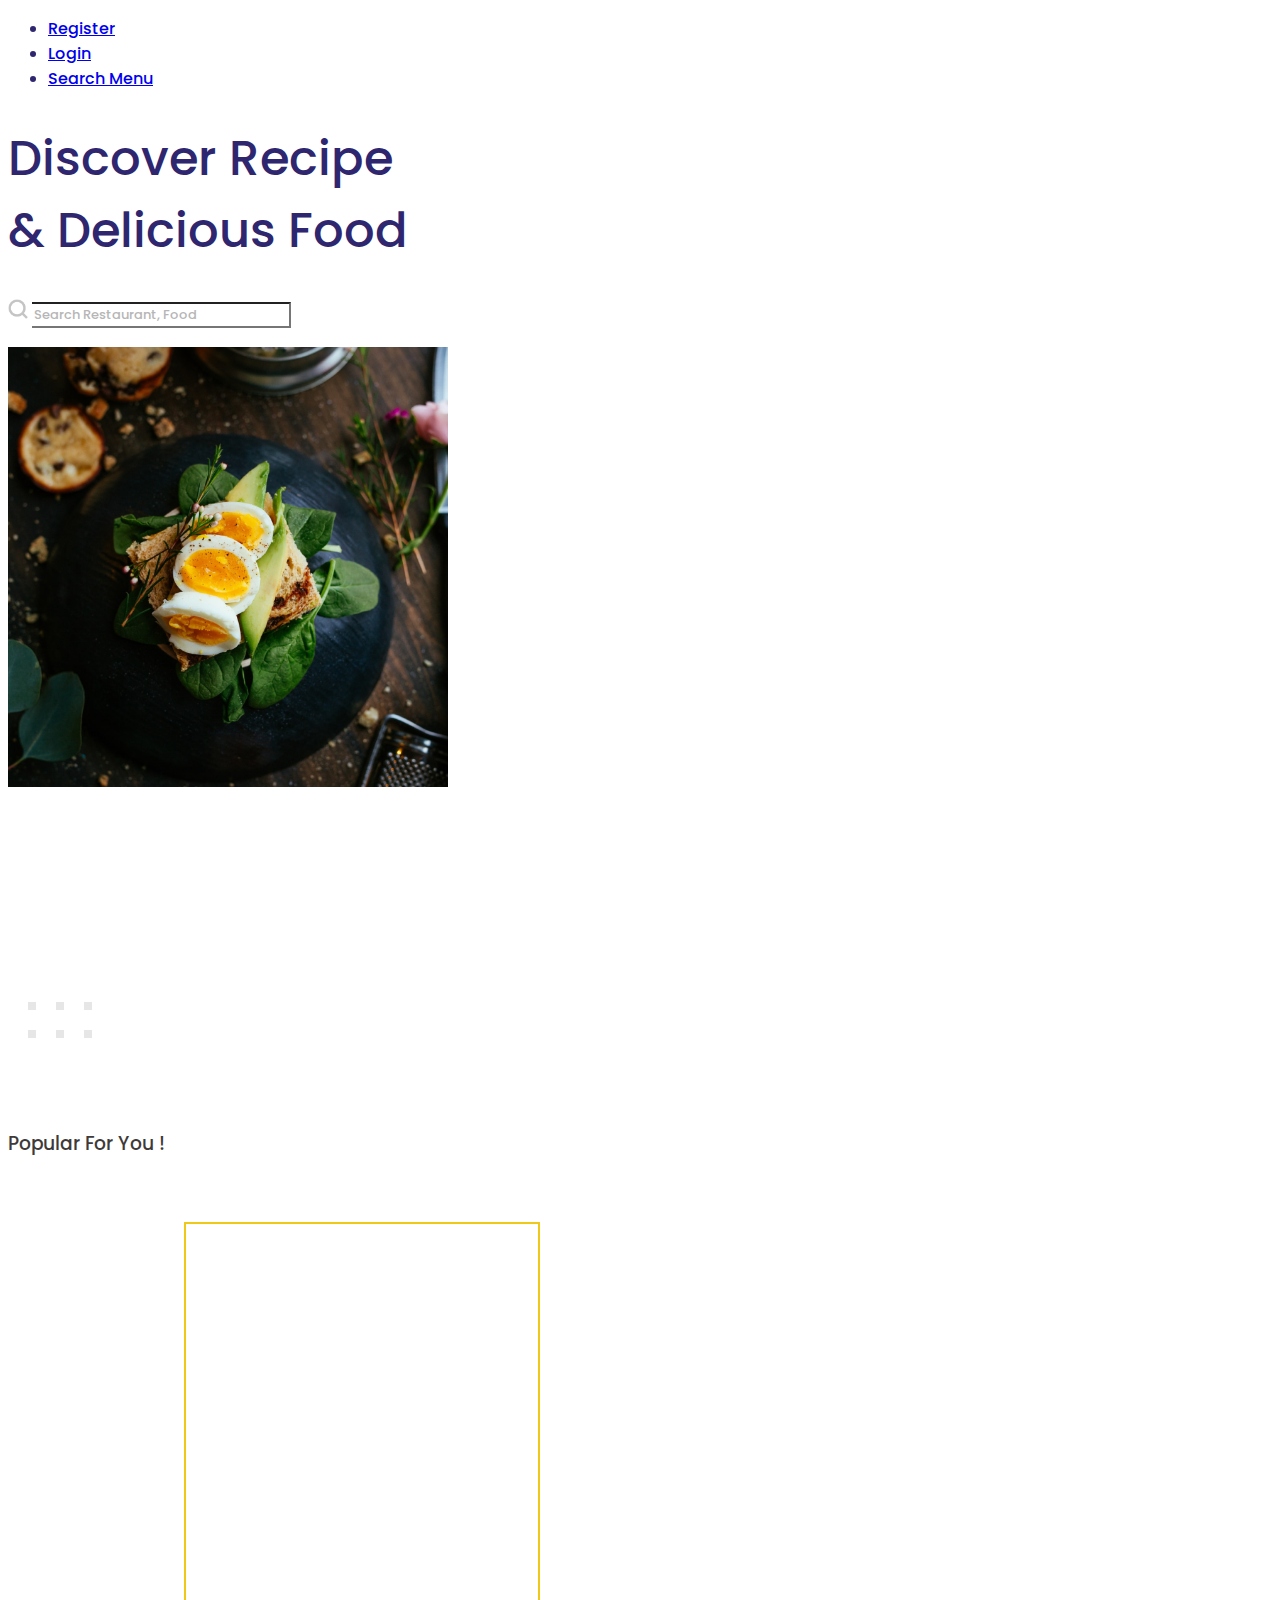
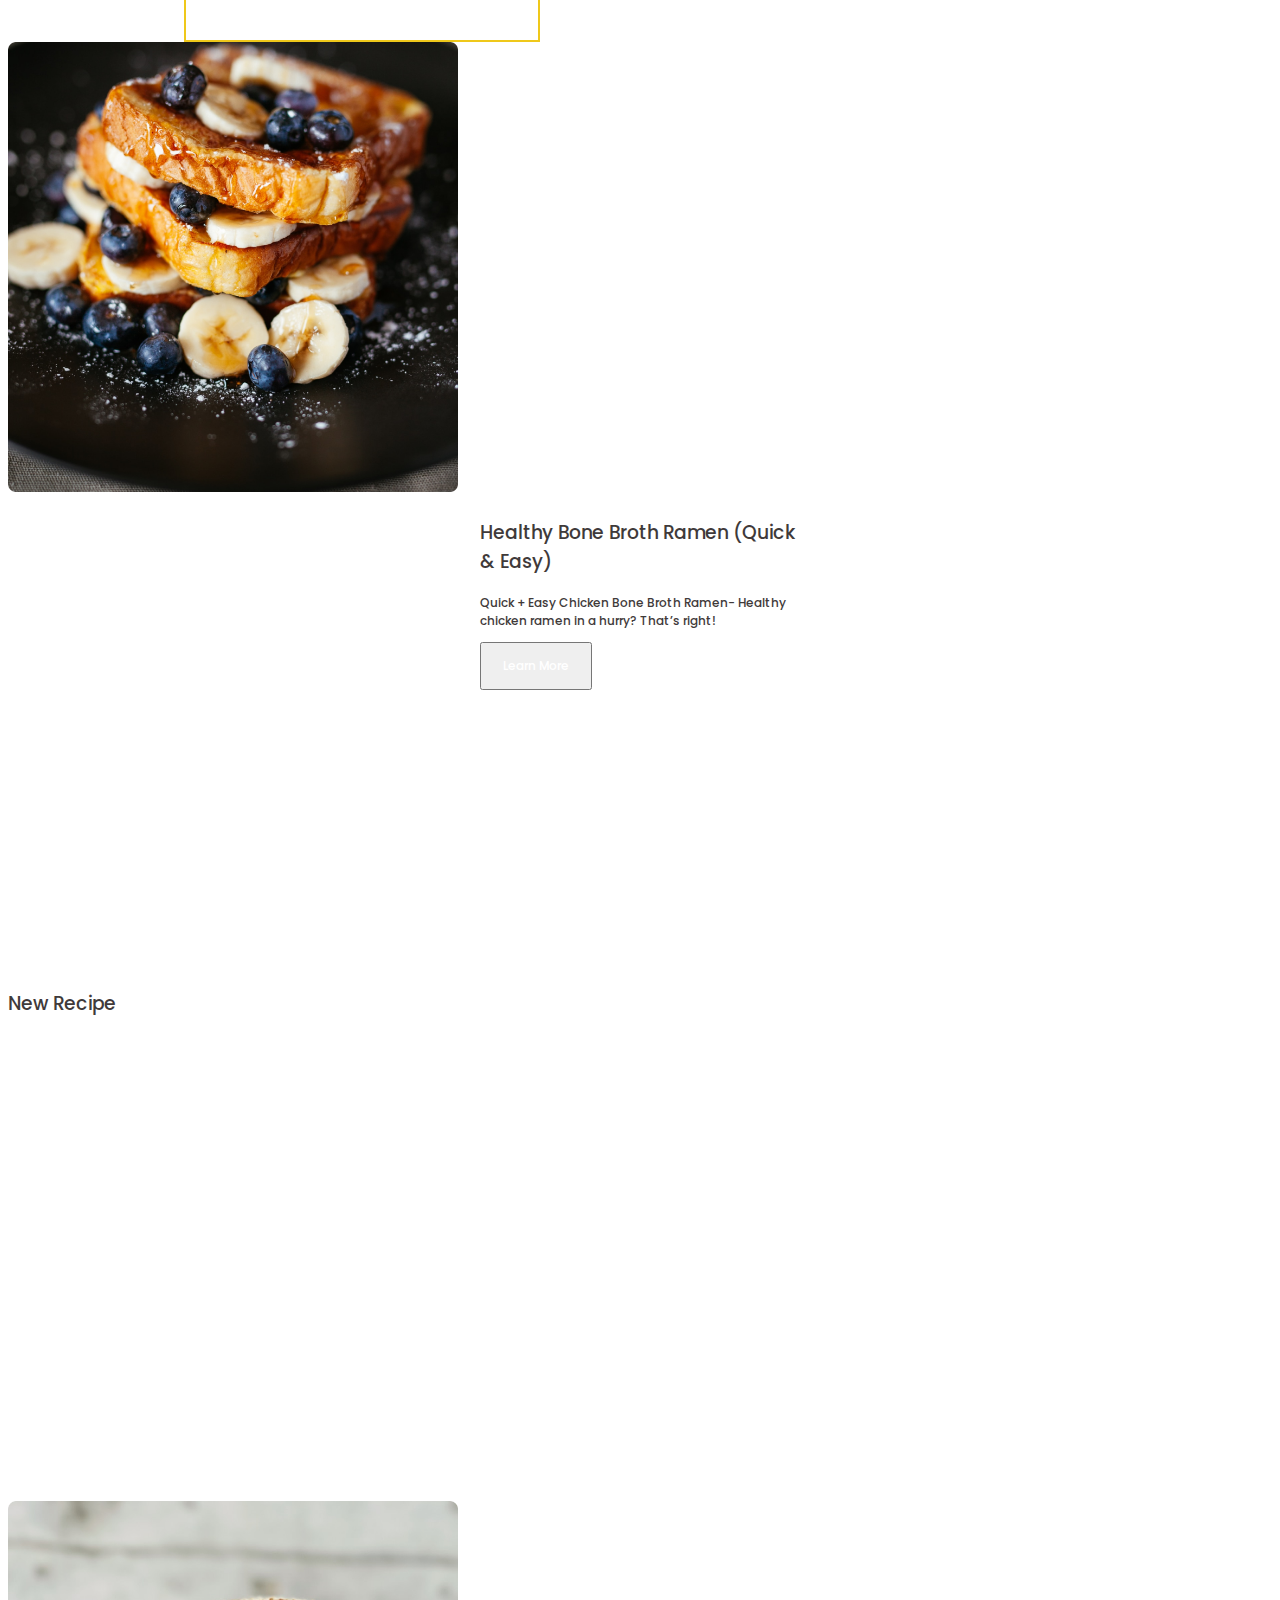
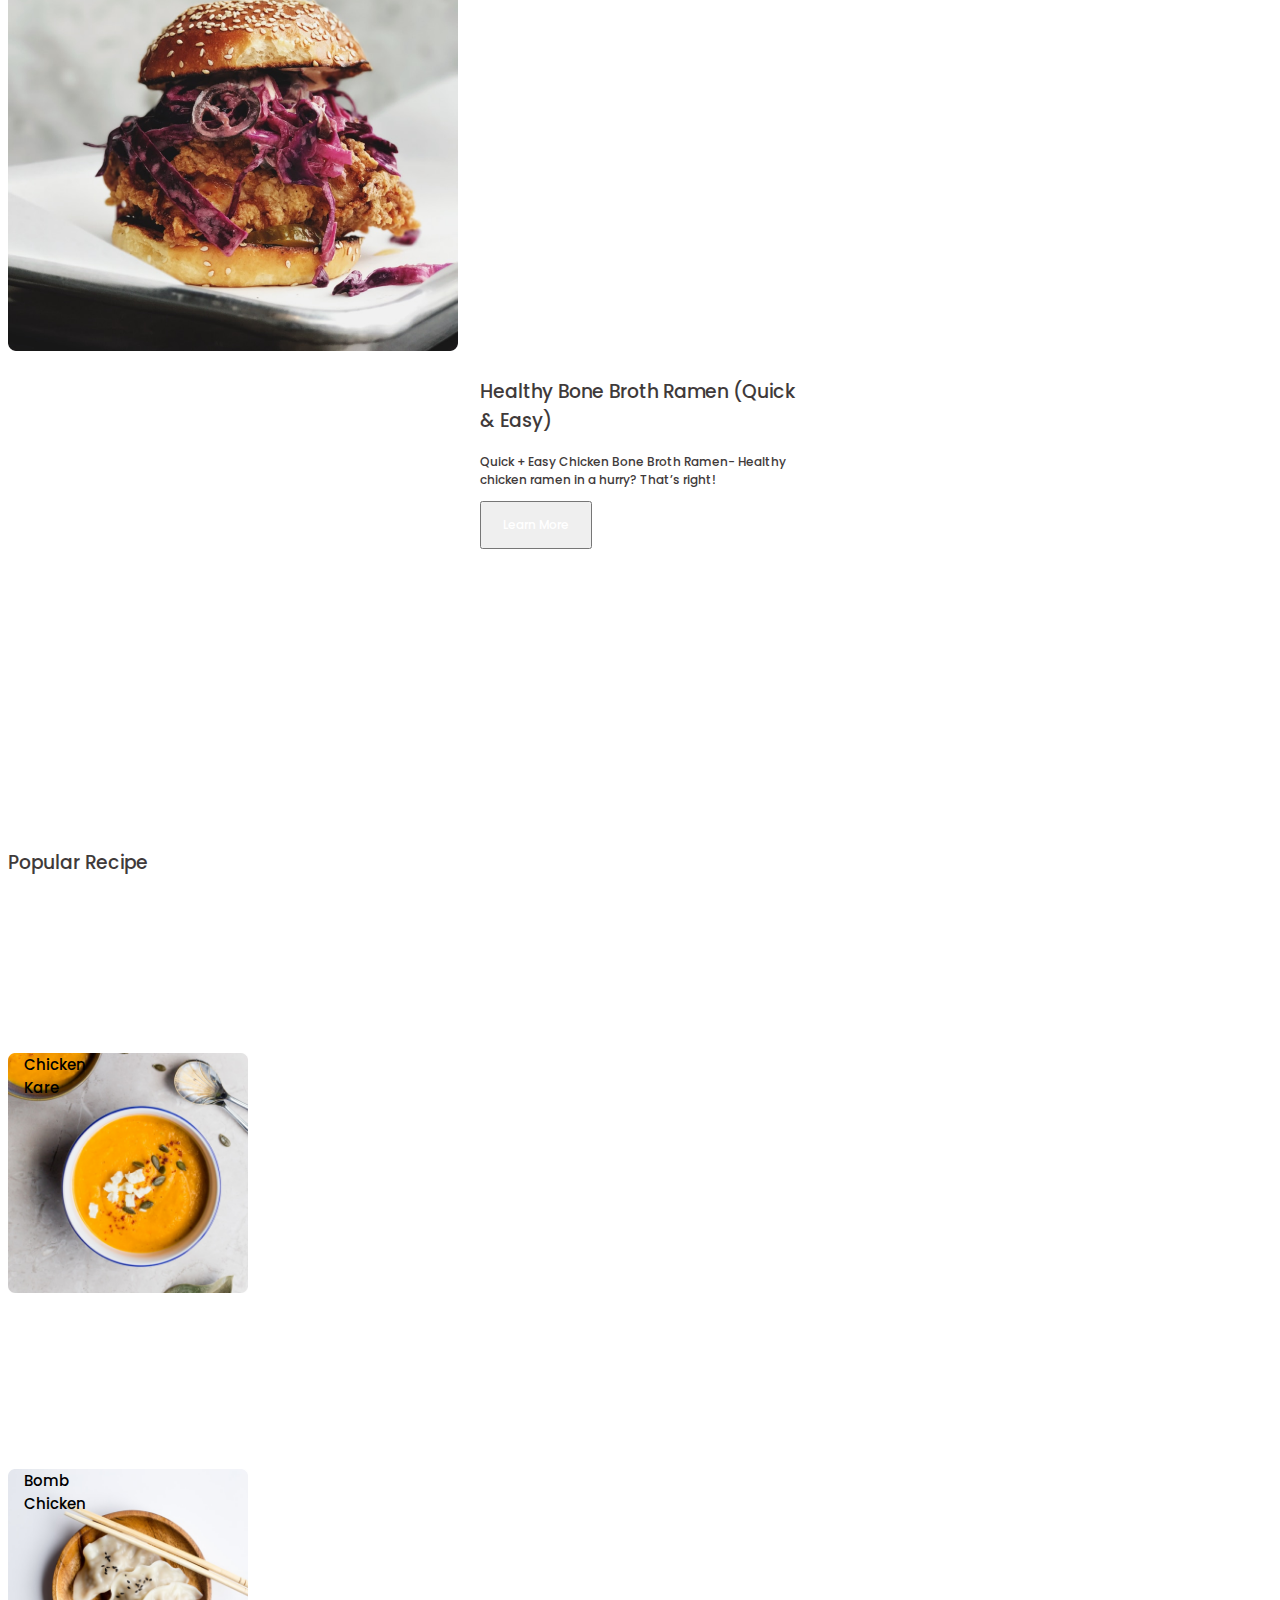
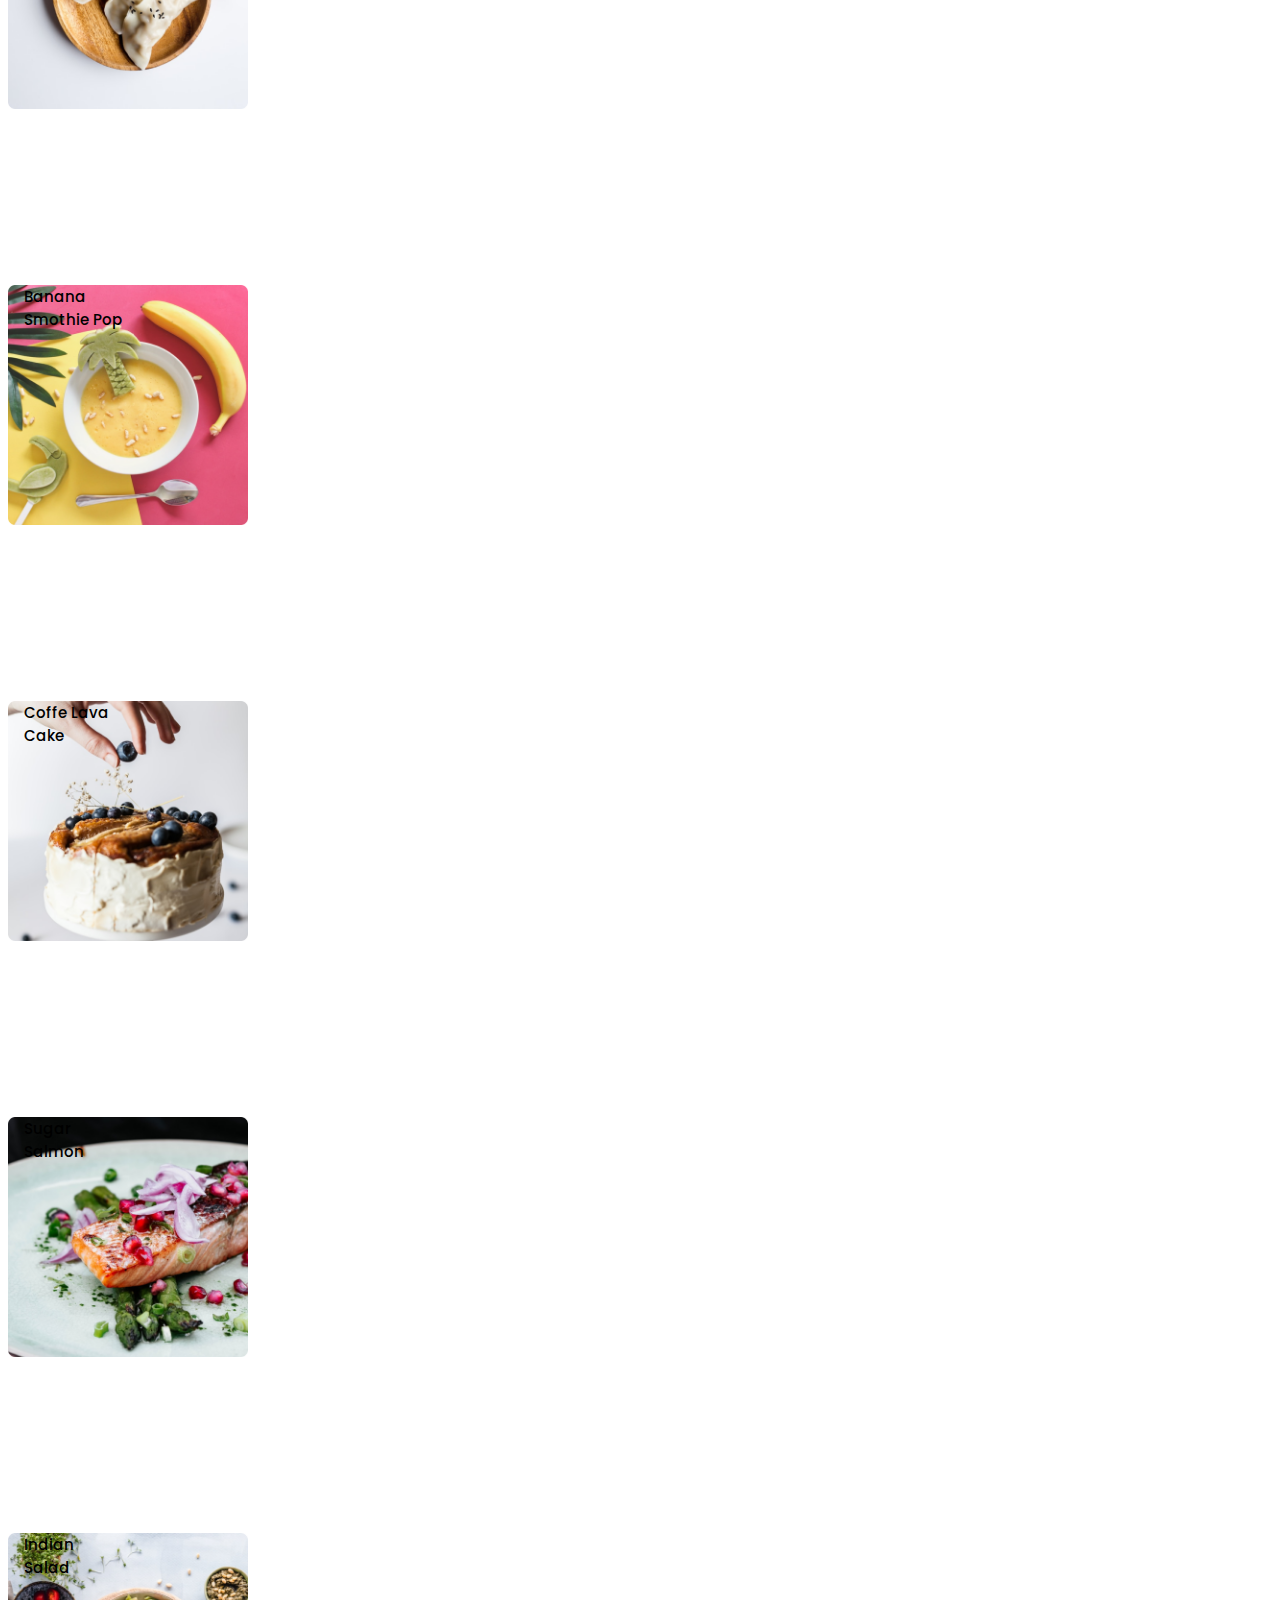
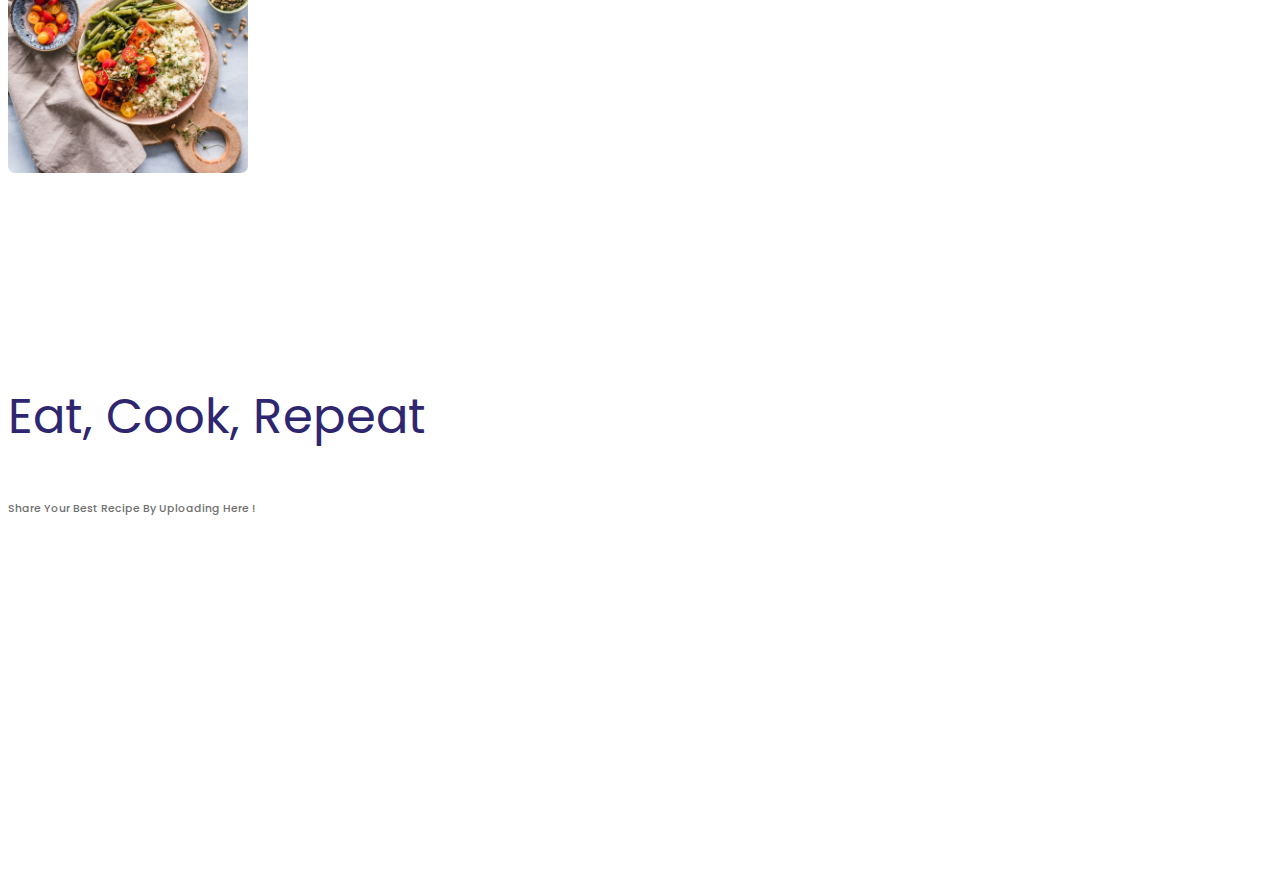
==== index.html @ 796c5a04 "first commit" ====
<!DOCTYPE html>
<html lang="en">
    <head>
        <meta charset="utf-8" />
        <meta name="viewport" content="width=device-width, initial-scale=1" />
        <title>Food Recipe</title>
        <link href="https://cdn.jsdelivr.net/npm/bootstrap@5.3.0/dist/css/bootstrap.min.css" rel="stylesheet" integrity="sha384-9ndCyUaIbzAi2FUVXJi0CjmCapSmO7SnpJef0486qhLnuZ2cdeRhO02iuK6FUUVM" crossorigin="anonymous" />
        <link rel="preconnect" href="https://fonts.googleapis.com" />
        <link rel="preconnect" href="https://fonts.gstatic.com" crossorigin />
        <link href="https://fonts.googleapis.com/css2?family=Poppins:ital,wght@0,100;0,200;0,300;0,400;0,500;0,600;0,700;0,800;0,900;1,100;1,200;1,300;1,400;1,500;1,600;1,700;1,800;1,900&display=swap" rel="stylesheet" />
        <link rel="stylesheet" href="./assets/css/style.css" />
    </head>
    <body>
        <div class="cover">
            <div class="side bg-warning"></div>
            <nav class="navbar navbar-expand-lg navbar-light --bs-light-text-emphasis">
                <div class="container">
                    <div class="navbarNav" id="navbarNav">
                        <ul class="navbar-nav ms-auto mb-2 mt-2 mb-lg-0">
                            <li class="nav-item me-5">
                                <a class="nav-link active" aria-current="page" href="#">Register</a>
                            </li>
                            <li class="nav-item me-5">
                                <a class="nav-link" href="#about">Login</a>
                            </li>
                            <li class="nav-item">
                                <a class="nav-link" href="#project">Search Menu</a>
                            </li>
                        </ul>
                    </div>
                </div>
            </nav>

            <section id="home">
                <div class="container">
                    <div class="row">
                        <div class="col-md-6 m-auto ps-5">
                            <h1>Discover Recipe <br />& Delicious Food</h1>
                            <div class="input-group input-group-lg mt-3 inputSearch">
                                <span class="input-group-text bg-body-secondary" id="inputGroup-sizing-lg">
                                    <img src="./assets/img/cari.png" alt="Search" width="20" />
                                </span>
                                <input type="text" class="form-control bg-body-secondary" placeholder="search restaurant, food" aria-label="search restaurant, food" aria-describedby="inputGroup-sizing-lg" />
                            </div>
                        </div>
                        <div class="col-md-6 mt-5">
                            <img src="./assets/img/Rectangle 313.png" alt="Image 1" width="440" class="rounded-4 ms-5" />
                        </div>
                    </div>
                </div>
            </section>

            <section id="popularforyou">
                <div class="circle position-absolute">
                    <div class="circle1">
                        <div class="circle-round rounded-circle"></div>
                        <div class="circle-round rounded-circle"></div>
                        <div class="circle-round rounded-circle"></div>
                    </div>
                    <div class="circle2">
                        <div class="circle-round rounded-circle"></div>
                        <div class="circle-round rounded-circle"></div>
                        <div class="circle-round rounded-circle"></div>
                    </div>
                </div>
                <div class="container">
                    <div class="row">
                        <div class="col-md-1 ms-5 mt-5 ssquare">
                            <div class="square bg-warning"></div>
                        </div>
                        <div class="col mt-5">
                            <h3>Popular For You !</h3>
                        </div>
                    </div>
                    <div class="row mt-5">
                        <div class="col-md-6 mt-5 mb-5">
                            <div class="squareborder position-absolute rounded-3"></div>
                            <img src="./assets/img/Rectangle 314.png" alt="Image 2" width="450" class="rounded-3 ms-5" />
                        </div>
                        <div class="col-md-6 m-auto">
                            <div class="content">
                                <h3>Healthy Bone Broth Ramen (Quick & Easy)</h3>
                                <p>Quick + Easy Chicken Bone Broth Ramen- Healthy chicken ramen in a hurry? That’s right!</p>
                                <button type="button" class="btn btn-warning mt-3">Learn More</button>
                            </div>
                        </div>
                    </div>
                </div>
            </section>

            <section id="newrecipe">
                <div class="container">
                    <div class="row">
                        <div class="col-md-1 ms-5 mt-5 ssquare">
                            <div class="square bg-warning"></div>
                        </div>
                        <div class="col mt-5">
                            <h3>New Recipe</h3>
                        </div>
                    </div>
                    <div class="row mt-5">
                        <div class="col-md-6 mt-5 mb-5">
                            <div class="squaresolid position-absolute bg-warning"></div>
                            <img src="./assets/img/Rectangle 315.png" alt="Image 3" width="450" class="rounded-3 ms-5 mt-5" />
                        </div>
                        <div class="col-md-6 m-auto">
                            <div class="content">
                                <h3>Healthy Bone Broth Ramen (Quick & Easy)</h3>
                                <p>Quick + Easy Chicken Bone Broth Ramen- Healthy chicken ramen in a hurry? That’s right!</p>
                                <button type="button" class="btn btn-warning mt-3">Learn More</button>
                            </div>
                        </div>
                    </div>
                </div>
            </section>

            <section id="popularrecipe">
                <div class="container">
                    <div class="row">
                        <div class="col-md-1 ms-5 mt-5 ssquare">
                            <div class="square bg-warning"></div>
                        </div>
                        <div class="col mt-5">
                            <h3>Popular Recipe</h3>
                        </div>
                    </div>
                    <div class="row mt-5">
                        <div class="col-md-4 mt-5 d-flex justify-content-center">
                            <div class="image1">
                                <p>
                                    Chicken <br />
                                    Kare
                                </p>
                            </div>
                        </div>
                        <div class="col-md-4 mt-5 d-flex justify-content-center">
                            <div class="image2">
                                <p>
                                    Bomb <br />
                                    Chicken
                                </p>
                            </div>
                        </div>
                        <div class="col-md-4 mt-5 d-flex justify-content-center">
                            <div class="image3">
                                <p>
                                    Banana<br />
                                    Smothie Pop
                                </p>
                            </div>
                        </div>
                    </div>
                    <div class="row">
                        <div class="col-md-4 mt-5 d-flex justify-content-center">
                            <div class="image4">
                                <p>
                                    Coffe Lava <br />
                                    Cake
                                </p>
                            </div>
                        </div>
                        <div class="col-md-4 mt-5 d-flex justify-content-center">
                            <div class="image5">
                                <p>
                                    Sugar <br />
                                    Salmon
                                </p>
                            </div>
                        </div>
                        <div class="col-md-4 mt-5 d-flex justify-content-center">
                            <div class="image6">
                                <p>
                                    Indian<br />
                                    Salad
                                </p>
                            </div>
                        </div>
                    </div>
                </div>
            </section>

            <footer class="bg-warning d-flex align-items-center justify-content-center">
                <div class="text">
                    <p>Eat, Cook, Repeat</p>
                </div>
                <h6>Share Your Best Recipe By Uploading Here !</h6>
            </footer>
            <script src="https://cdn.jsdelivr.net/npm/bootstrap@5.3.0/dist/js/bootstrap.bundle.min.js" integrity="sha384-geWF76RCwLtnZ8qwWowPQNguL3RmwHVBC9FhGdlKrxdiJJigb/j/68SIy3Te4Bkz" crossorigin="anonymous"></script>
        </div>
    </body>
</html>
---- assets/css/style.css ----
* {
    font-family: "Poppins", arial;
    font-weight: 500;
}

nav ul li {
    color: #2e266f !important;
}

.cover {
    max-width: 100%;
}

#home h1 {
    font-size: 3rem;
    color: #2e266f;
}

#home img {
    transition: 0.4s;
}

#home img:hover {
    scale: 1.1;
    cursor: pointer;
}

.side {
    position: absolute;
    width: 20rem;
    height: 50rem;
    z-index: -99;
    right: 0;
}

.inputSearch {
    width: 27em;
    height: 3em;
    /* background-color: #efefef; */
}

.inputSearch input {
    border-left: none;
    font-size: small !important;
    text-transform: capitalize;
    margin: 0;
}

.inputSearch input::placeholder {
    color: #b6b6b6;
}

#popularforyou {
    margin-top: 13rem;
}

#popularforyou h3 {
    color: #3f3a3a;
}

.ssquare {
    width: auto;
}

.square {
    height: 4.5rem;
    width: 1rem;
}

.circle {
    margin-top: 11rem;
}

.circle1 {
    display: flex;
    align-items: center;
    width: 100px;
}

.circle2 {
    display: flex;
    align-items: center;
    width: 100px;
    margin-top: 20px;
}

.circle-round {
    background-color: #e6e6e6;
    width: 8px;
    height: 8px;
    margin-left: 20px;
}

.squareborder {
    background-color: transparent;
    border: 2px solid #efc81a;
    width: 22rem;
    height: 26rem;
    z-index: -99;
    margin-left: 11rem;
    margin-top: 4rem;
}

.content {
    margin: auto;
    width: 20rem;
    color: #3f3a3a;
}

.content p {
    font-size: 12px;
}

.content button {
    font-size: 12px;
    color: white;
    width: 7rem;
    height: 3rem;
}

#newrecipe {
    margin-top: 13rem;
}

#newrecipe h3 {
    color: #3f3a3a;
}

.squaresolid {
    width: 21rem;
    height: 29rem;
    z-index: -99;
    left: 0;
}

#popularrecipe {
    margin-top: 13rem;
}

#popularrecipe h3 {
    color: #3f3a3a;
}

.image1 {
    background-image: url("../img/Rectangle\ 320.png");
    width: 15rem;
    height: 15rem;
    background-size: cover;
    background-position: center;
    background-repeat: no-repeat;
}

.image1 p {
    font-size: 15px;
    margin-top: 11rem;
    margin-left: 1rem;
}

.image2 {
    background-image: url("../img/Rectangle\ 321.png");
    width: 15rem;
    height: 15rem;
    background-size: cover;
    background-position: center;
    background-repeat: no-repeat;
}

.image2 p {
    font-size: 15px;
    margin-top: 11rem;
    margin-left: 1rem;
}

.image3 {
    background-image: url("../img/Rectangle\ 316.png");
    width: 15rem;
    height: 15rem;
    background-size: cover;
    background-position: center;
    background-repeat: no-repeat;
}

.image3 p {
    font-size: 15px;
    margin-top: 11rem;
    margin-left: 1rem;
}

.image4 {
    background-image: url("../img/Rectangle\ 317.png");
    width: 15rem;
    height: 15rem;
    background-size: cover;
    background-position: center;
    background-repeat: no-repeat;
}

.image4 p {
    font-size: 15px;
    margin-top: 11rem;
    margin-left: 1rem;
}

.image5 {
    background-image: url("../img/Rectangle\ 318.png");
    width: 15rem;
    height: 15rem;
    background-size: cover;
    background-position: center;
    background-repeat: no-repeat;
}

.image5 p {
    font-size: 15px;
    margin-top: 11rem;
    margin-left: 1rem;
}

.image6 {
    background-image: url("../img/Rectangle\ 319.png");
    width: 15rem;
    height: 15rem;
    background-size: cover;
    background-position: center;
    background-repeat: no-repeat;
}

.image6 p {
    font-size: 15px;
    margin-top: 11rem;
    margin-left: 1rem;
}

footer {
    height: 30rem;
    margin-top: 13rem;
}

footer p {
    color: #2e266f;
    font-size: 3rem;
    font-weight: normal;
}

footer h6 {
    color: #707070;
}
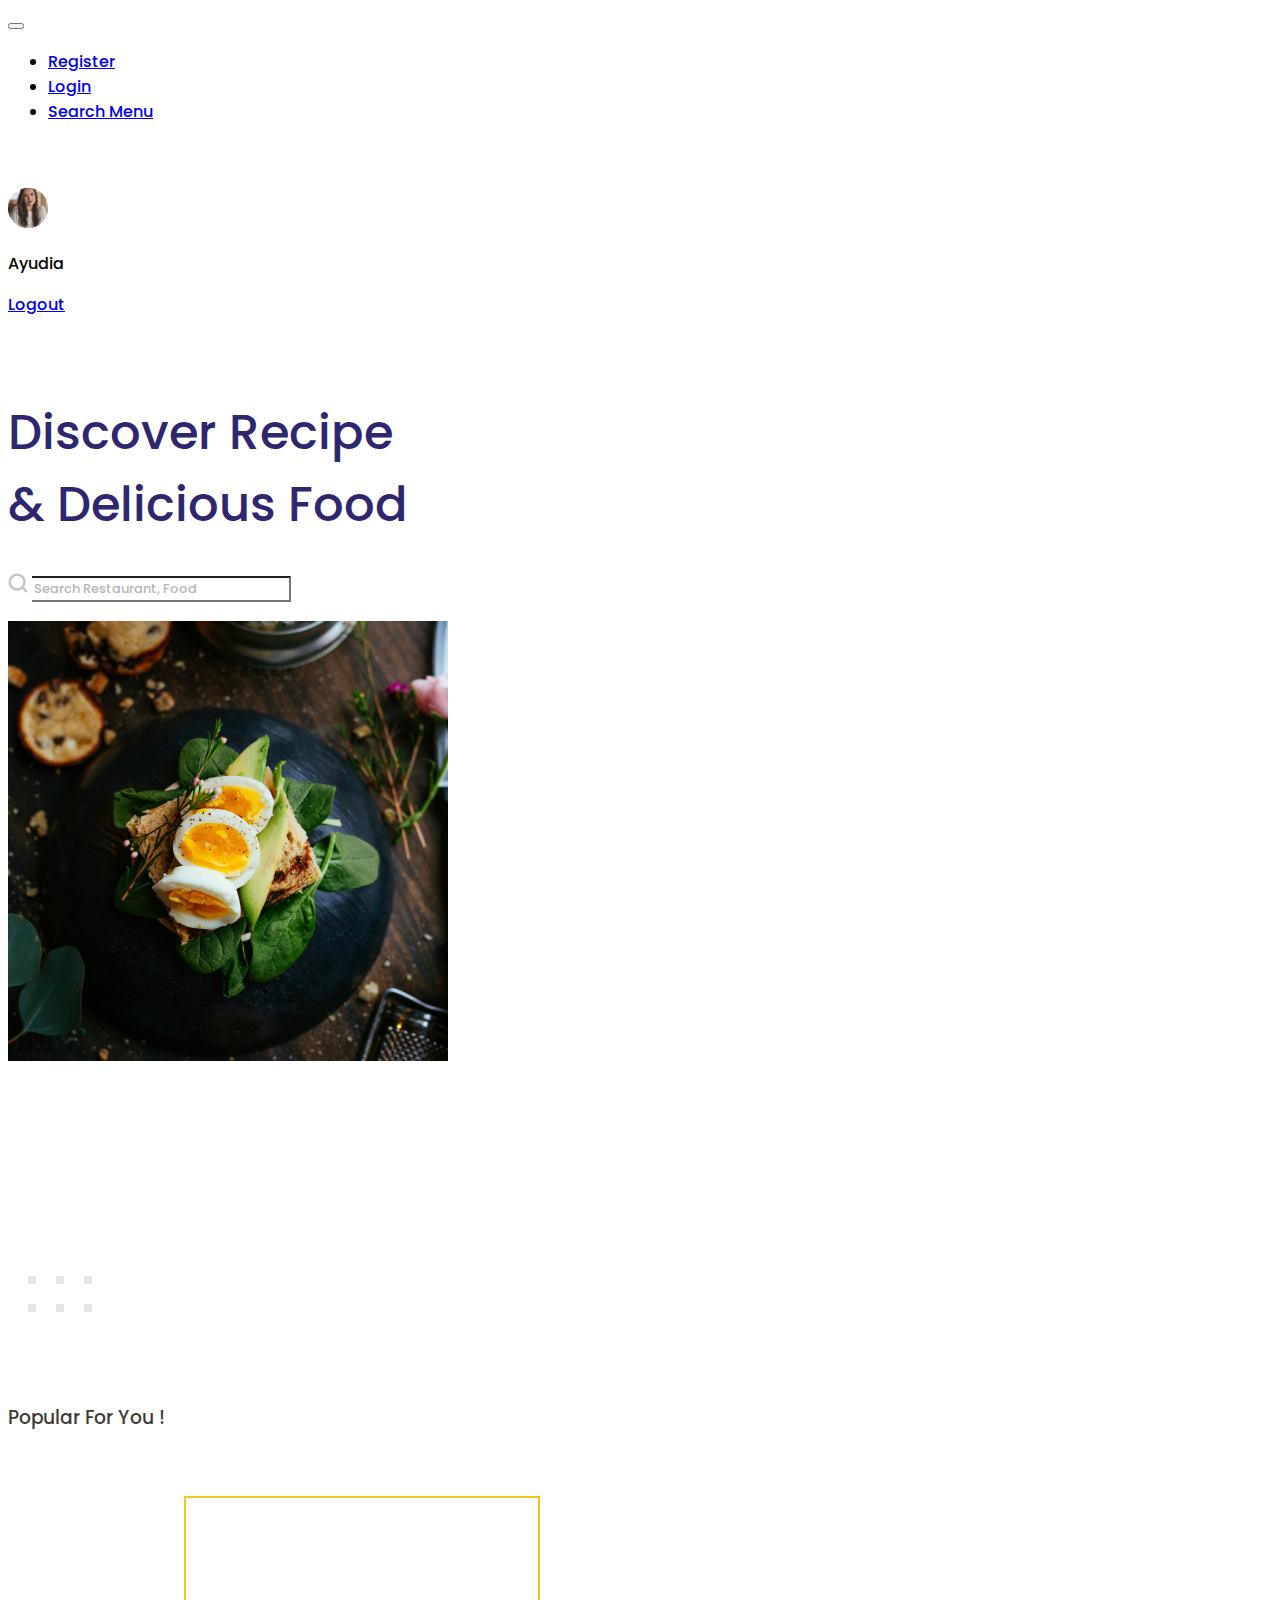
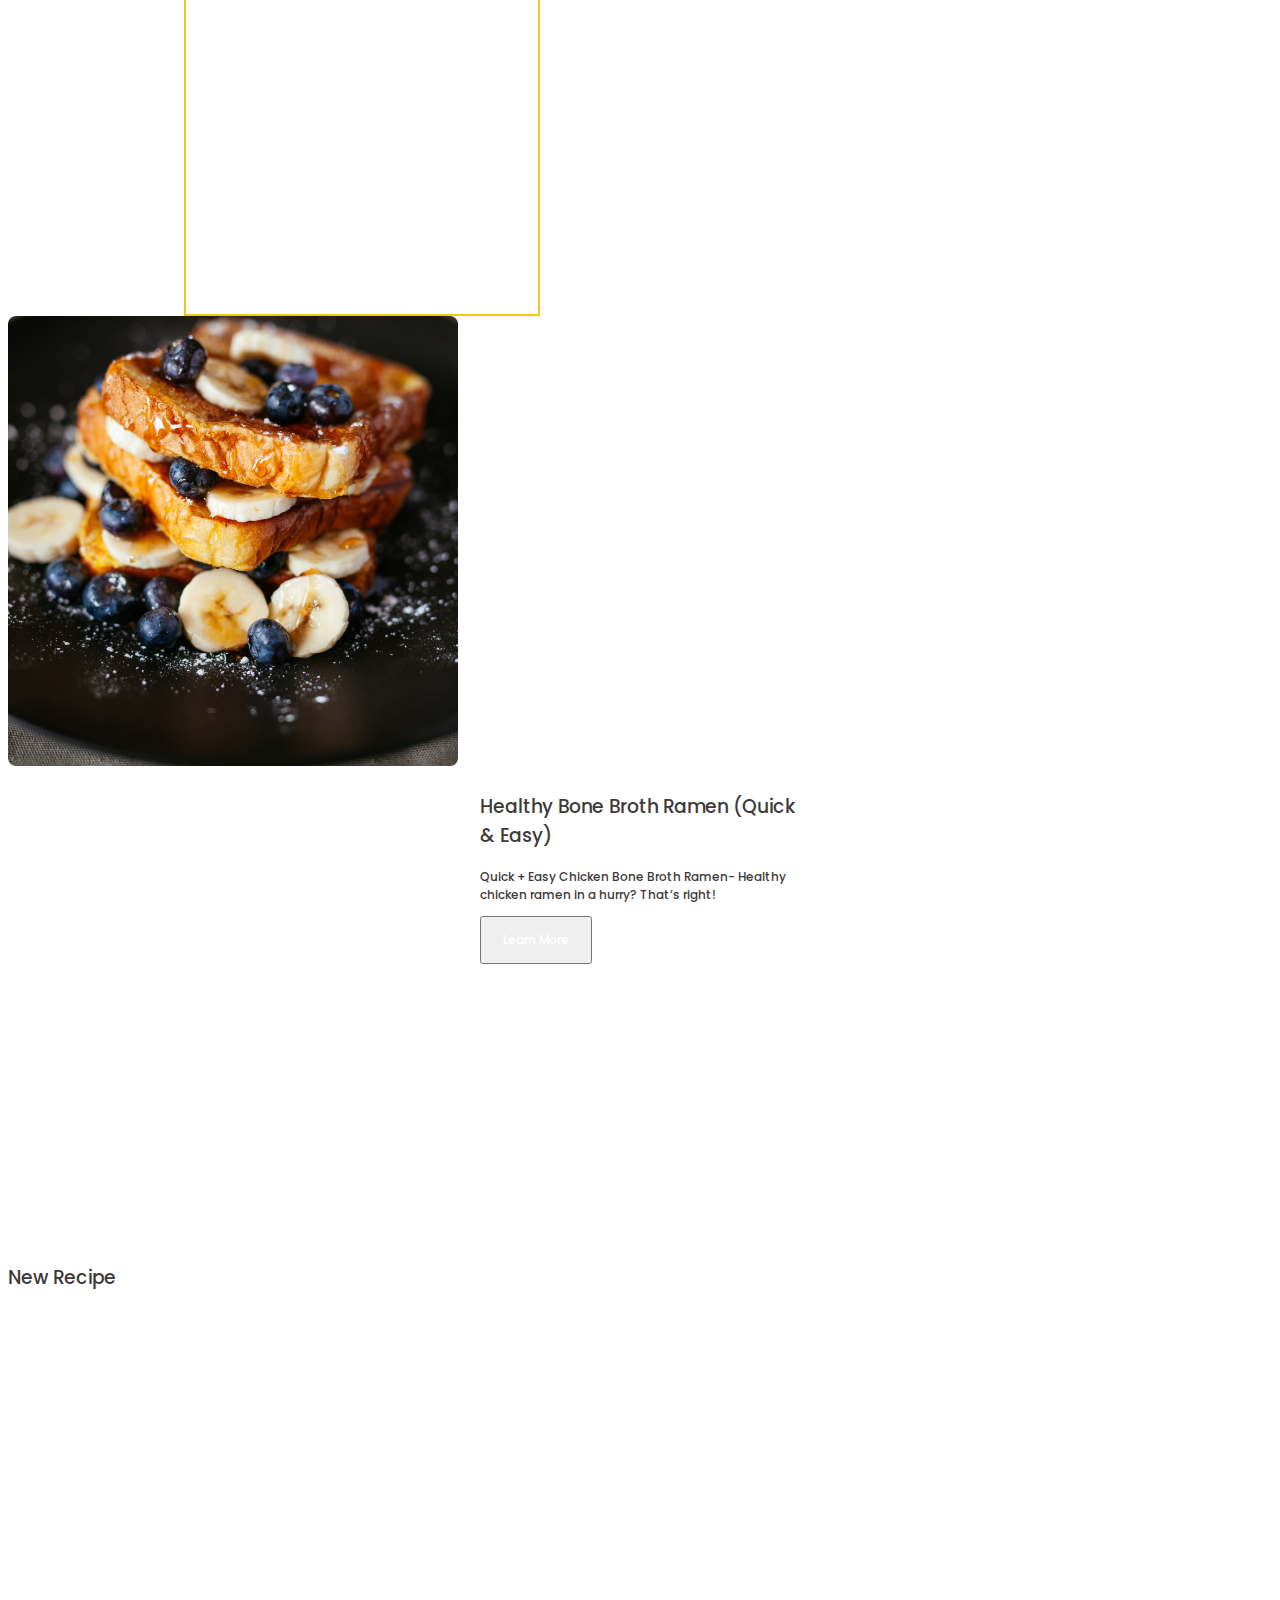
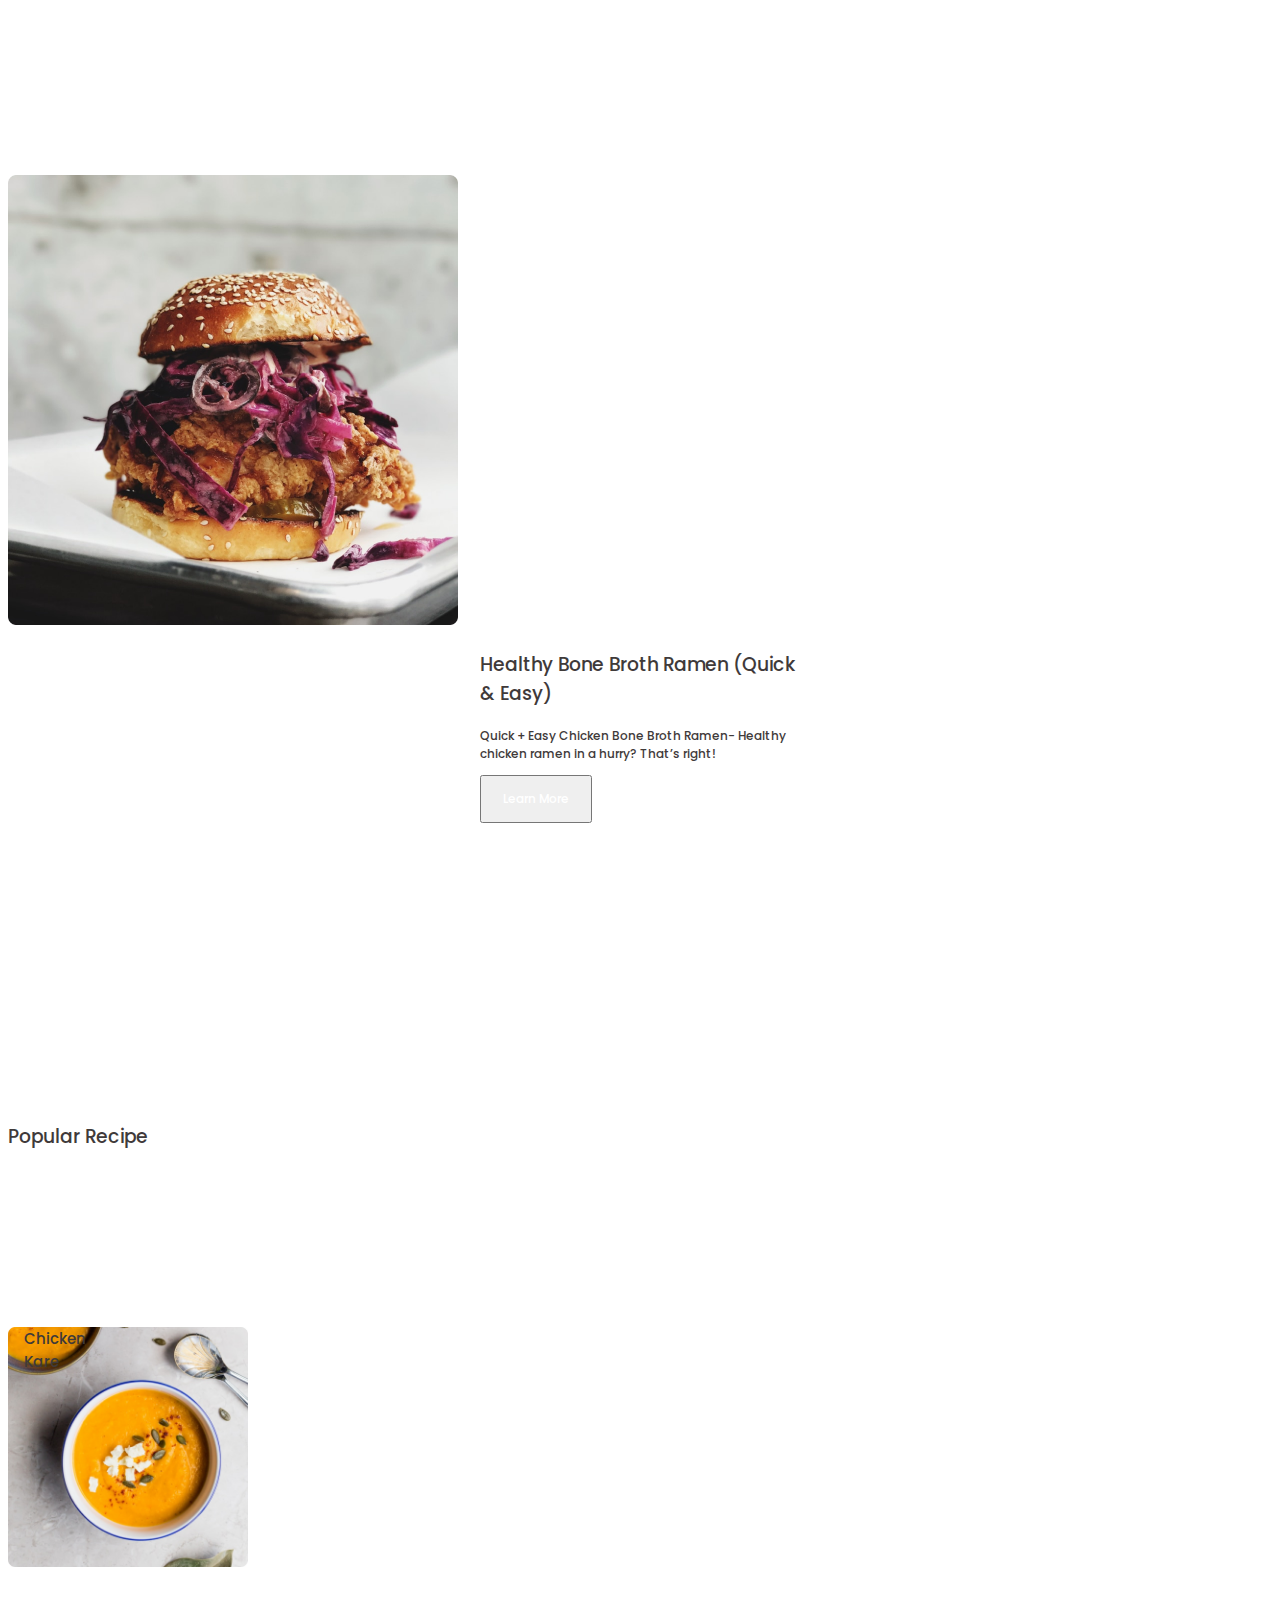
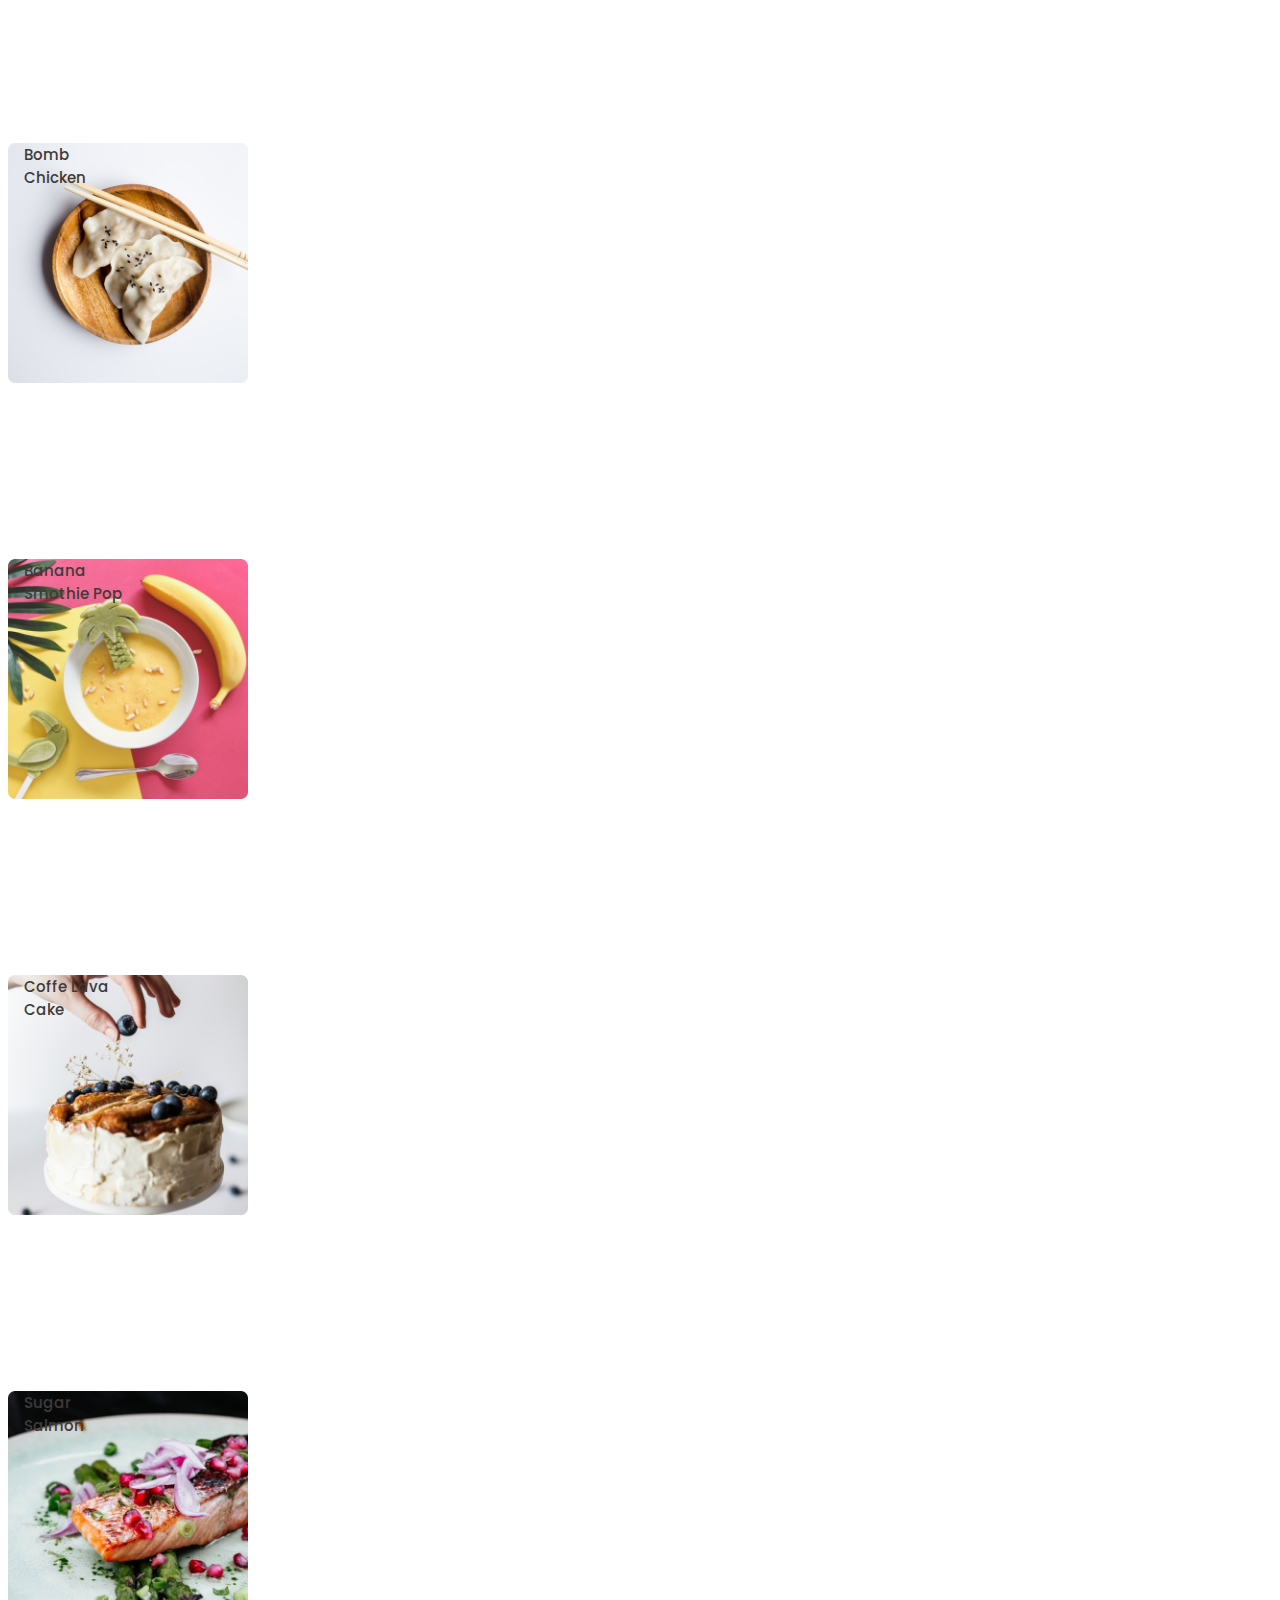
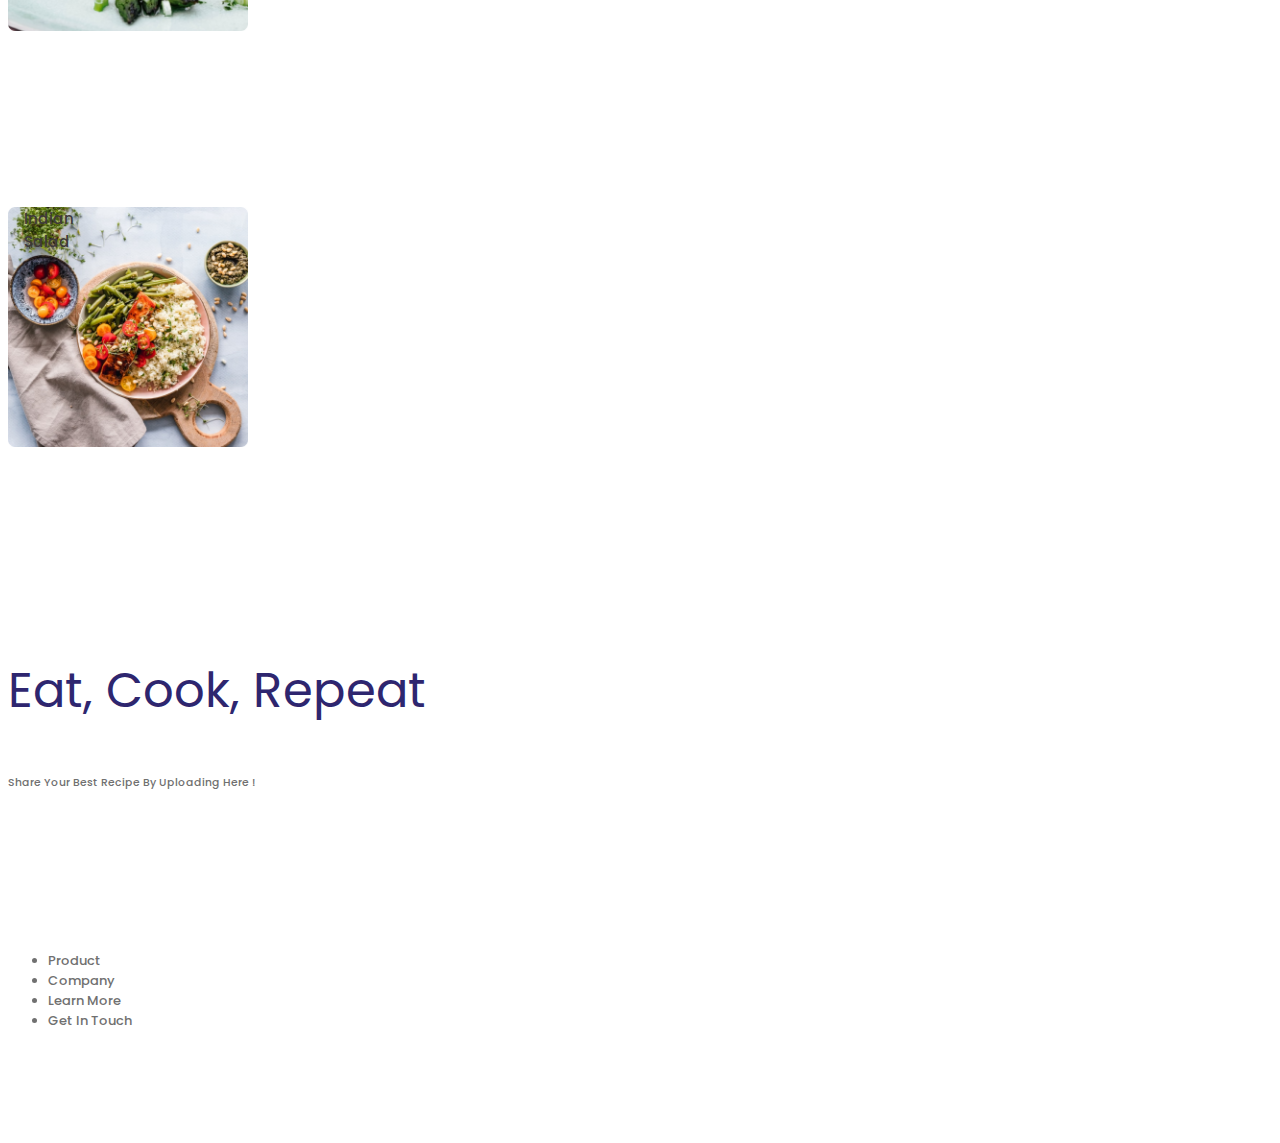
==== commit bcd66328: "Update Page Profile dan Burger" ====
--- a/index.html
+++ b/index.html
@@ -4,6 +4,7 @@
         <meta charset="utf-8" />
         <meta name="viewport" content="width=device-width, initial-scale=1" />
         <title>Food Recipe</title>
+        <link rel="icon" href="../../assets/img/icon.png" type="image/x-icon" />
         <link href="https://cdn.jsdelivr.net/npm/bootstrap@5.3.0/dist/css/bootstrap.min.css" rel="stylesheet" integrity="sha384-9ndCyUaIbzAi2FUVXJi0CjmCapSmO7SnpJef0486qhLnuZ2cdeRhO02iuK6FUUVM" crossorigin="anonymous" />
         <link rel="preconnect" href="https://fonts.googleapis.com" />
         <link rel="preconnect" href="https://fonts.gstatic.com" crossorigin />
@@ -11,181 +12,211 @@
         <link rel="stylesheet" href="./assets/css/style.css" />
     </head>
     <body>
-        <div class="cover">
-            <div class="side bg-warning"></div>
-            <nav class="navbar navbar-expand-lg navbar-light --bs-light-text-emphasis">
-                <div class="container">
-                    <div class="navbarNav" id="navbarNav">
-                        <ul class="navbar-nav ms-auto mb-2 mt-2 mb-lg-0">
+        <div class="side bg-warning"></div>
+        <nav class="navbar navbar-expand-lg navbar-light --bs-light-text-emphasis fixed-top">
+            <div class="container mt-3">
+                <div class="burger">
+                    <button class="navbar-toggler" type="button" data-bs-toggle="collapse" data-bs-target="#navbarNav" aria-controls="navbarNav" aria-expanded="false" aria-label="Toggle navigation">
+                        <span class="navbar-toggler-icon"></span>
+                    </button>
+                    <div class="collapse navbar-collapse" id="navbarNav">
+                        <ul class="navbar-nav me-auto mb-2 mt-2 mb-lg-0">
                             <li class="nav-item me-5">
-                                <a class="nav-link active" aria-current="page" href="#">Register</a>
+                                <a class="nav-link active" aria-current="page" href="./page/auth/register.html">Register</a>
                             </li>
                             <li class="nav-item me-5">
-                                <a class="nav-link" href="#about">Login</a>
+                                <a class="nav-link" href="./page/auth/login.html">Login</a>
                             </li>
                             <li class="nav-item">
-                                <a class="nav-link" href="#project">Search Menu</a>
+                                <a class="nav-link" href="#loginfirst">Search Menu</a>
                             </li>
                         </ul>
                     </div>
                 </div>
-            </nav>
-
-            <section id="home">
-                <div class="container">
-                    <div class="row">
-                        <div class="col-md-6 m-auto ps-5">
-                            <h1>Discover Recipe <br />& Delicious Food</h1>
-                            <div class="input-group input-group-lg mt-3 inputSearch">
-                                <span class="input-group-text bg-body-secondary" id="inputGroup-sizing-lg">
-                                    <img src="./assets/img/cari.png" alt="Search" width="20" />
-                                </span>
-                                <input type="text" class="form-control bg-body-secondary" placeholder="search restaurant, food" aria-label="search restaurant, food" aria-describedby="inputGroup-sizing-lg" />
-                            </div>
-                        </div>
-                        <div class="col-md-6 mt-5">
-                            <img src="./assets/img/Rectangle 313.png" alt="Image 1" width="440" class="rounded-4 ms-5" />
-                        </div>
-                    </div>
-                </div>
-            </section>
-
-            <section id="popularforyou">
-                <div class="circle position-absolute">
-                    <div class="circle1">
-                        <div class="circle-round rounded-circle"></div>
-                        <div class="circle-round rounded-circle"></div>
-                        <div class="circle-round rounded-circle"></div>
-                    </div>
-                    <div class="circle2">
-                        <div class="circle-round rounded-circle"></div>
-                        <div class="circle-round rounded-circle"></div>
-                        <div class="circle-round rounded-circle"></div>
-                    </div>
-                </div>
-                <div class="container">
-                    <div class="row">
-                        <div class="col-md-1 ms-5 mt-5 ssquare">
-                            <div class="square bg-warning"></div>
-                        </div>
-                        <div class="col mt-5">
-                            <h3>Popular For You !</h3>
-                        </div>
-                    </div>
-                    <div class="row mt-5">
-                        <div class="col-md-6 mt-5 mb-5">
-                            <div class="squareborder position-absolute rounded-3"></div>
-                            <img src="./assets/img/Rectangle 314.png" alt="Image 2" width="450" class="rounded-3 ms-5" />
-                        </div>
-                        <div class="col-md-6 m-auto">
-                            <div class="content">
-                                <h3>Healthy Bone Broth Ramen (Quick & Easy)</h3>
-                                <p>Quick + Easy Chicken Bone Broth Ramen- Healthy chicken ramen in a hurry? That’s right!</p>
-                                <button type="button" class="btn btn-warning mt-3">Learn More</button>
-                            </div>
-                        </div>
-                    </div>
-                </div>
-            </section>
-
-            <section id="newrecipe">
-                <div class="container">
-                    <div class="row">
-                        <div class="col-md-1 ms-5 mt-5 ssquare">
-                            <div class="square bg-warning"></div>
-                        </div>
-                        <div class="col mt-5">
-                            <h3>New Recipe</h3>
-                        </div>
-                    </div>
-                    <div class="row mt-5">
-                        <div class="col-md-6 mt-5 mb-5">
-                            <div class="squaresolid position-absolute bg-warning"></div>
-                            <img src="./assets/img/Rectangle 315.png" alt="Image 3" width="450" class="rounded-3 ms-5 mt-5" />
-                        </div>
-                        <div class="col-md-6 m-auto">
-                            <div class="content">
-                                <h3>Healthy Bone Broth Ramen (Quick & Easy)</h3>
-                                <p>Quick + Easy Chicken Bone Broth Ramen- Healthy chicken ramen in a hurry? That’s right!</p>
-                                <button type="button" class="btn btn-warning mt-3">Learn More</button>
-                            </div>
-                        </div>
-                    </div>
-                </div>
-            </section>
-
-            <section id="popularrecipe">
-                <div class="container">
-                    <div class="row">
-                        <div class="col-md-1 ms-5 mt-5 ssquare">
-                            <div class="square bg-warning"></div>
-                        </div>
-                        <div class="col mt-5">
-                            <h3>Popular Recipe</h3>
-                        </div>
-                    </div>
-                    <div class="row mt-5">
-                        <div class="col-md-4 mt-5 d-flex justify-content-center">
-                            <div class="image1">
-                                <p>
-                                    Chicken <br />
-                                    Kare
-                                </p>
-                            </div>
-                        </div>
-                        <div class="col-md-4 mt-5 d-flex justify-content-center">
-                            <div class="image2">
-                                <p>
-                                    Bomb <br />
-                                    Chicken
-                                </p>
-                            </div>
-                        </div>
-                        <div class="col-md-4 mt-5 d-flex justify-content-center">
-                            <div class="image3">
-                                <p>
-                                    Banana<br />
-                                    Smothie Pop
-                                </p>
-                            </div>
-                        </div>
-                    </div>
-                    <div class="row">
-                        <div class="col-md-4 mt-5 d-flex justify-content-center">
-                            <div class="image4">
-                                <p>
-                                    Coffe Lava <br />
-                                    Cake
-                                </p>
-                            </div>
-                        </div>
-                        <div class="col-md-4 mt-5 d-flex justify-content-center">
-                            <div class="image5">
-                                <p>
-                                    Sugar <br />
-                                    Salmon
-                                </p>
-                            </div>
-                        </div>
-                        <div class="col-md-4 mt-5 d-flex justify-content-center">
-                            <div class="image6">
-                                <p>
-                                    Indian<br />
-                                    Salad
-                                </p>
-                            </div>
-                        </div>
-                    </div>
-                </div>
-            </section>
-
-            <footer class="bg-warning d-flex align-items-center justify-content-center">
-                <div class="text">
-                    <p>Eat, Cook, Repeat</p>
-                </div>
+                <div class="user d-flex justify-content-center align-items-center invisible">
+                    <div class="photo me-4">
+                        <img src="../../assets/img/profile.png" alt="Search" width="40" />
+                    </div>
+                    <div class="text">
+                        <p class="mb-0">Ayudia</p>
+                        <p class="mb-0">
+                            <a href="#" class="text-dark"><strong>Logout</strong></a>
+                        </p>
+                    </div>
+                </div>
+            </div>
+        </nav>
+
+        <section id="home">
+            <div class="container">
+                <div class="row">
+                    <div class="col-md-6 m-auto ps-5">
+                        <h1 class="">Discover Recipe <br />& Delicious Food</h1>
+                        <div class="input-group input-group-lg mt-3 inputSearch">
+                            <span class="input-group-text bg-body-secondary" id="inputGroup-sizing-lg">
+                                <img src="./assets/img/cari.png" alt="Search" width="20" />
+                            </span>
+                            <input type="text" class="form-control bg-body-secondary" placeholder="search restaurant, food" aria-label="search restaurant, food" aria-describedby="inputGroup-sizing-lg" />
+                        </div>
+                    </div>
+                    <div class="col-md-6 mt-5">
+                        <img src="./assets/img/Rectangle 313.png" alt="Image 1" width="440" class="rounded-4 ms-5" />
+                    </div>
+                </div>
+            </div>
+        </section>
+
+        <section id="popularforyou">
+            <div class="circle position-absolute">
+                <div class="circle1">
+                    <div class="circle-round rounded-circle"></div>
+                    <div class="circle-round rounded-circle"></div>
+                    <div class="circle-round rounded-circle"></div>
+                </div>
+                <div class="circle2">
+                    <div class="circle-round rounded-circle"></div>
+                    <div class="circle-round rounded-circle"></div>
+                    <div class="circle-round rounded-circle"></div>
+                </div>
+            </div>
+            <div class="container">
+                <div class="row">
+                    <div class="col-md-1 ms-5 mt-5 ssquare">
+                        <div class="square bg-warning"></div>
+                    </div>
+                    <div class="col mt-5">
+                        <h3 class="mt-3">Popular For You !</h3>
+                    </div>
+                </div>
+                <div class="row mt-5">
+                    <div class="col-md-6 mt-5 mb-5">
+                        <div class="squareborder position-absolute rounded-3"></div>
+                        <img src="./assets/img/Rectangle 314.png" alt="Image 2" width="450" class="rounded-3 ms-5" />
+                    </div>
+                    <div class="col-md-6 m-auto">
+                        <div class="content">
+                            <h3>Healthy Bone Broth Ramen (Quick & Easy)</h3>
+                            <p>Quick + Easy Chicken Bone Broth Ramen- Healthy chicken ramen in a hurry? That’s right!</p>
+                            <button type="button" class="btn btn-warning mt-3">Learn More</button>
+                        </div>
+                    </div>
+                </div>
+            </div>
+        </section>
+
+        <section id="newrecipe">
+            <div class="container">
+                <div class="row">
+                    <div class="col-md-1 ms-5 mt-5 ssquare">
+                        <div class="square bg-warning"></div>
+                    </div>
+                    <div class="col mt-5">
+                        <h3 class="mt-3">New Recipe</h3>
+                    </div>
+                </div>
+                <div class="row mt-5">
+                    <div class="col-md-6 mt-5 mb-5">
+                        <div class="squaresolid position-absolute bg-warning"></div>
+                        <img src="./assets/img/Rectangle 315.png" alt="Image 3" width="450" class="rounded-3 ms-5 mt-5" />
+                    </div>
+                    <div class="col-md-6 m-auto">
+                        <div class="content">
+                            <h3>Healthy Bone Broth Ramen (Quick & Easy)</h3>
+                            <p>Quick + Easy Chicken Bone Broth Ramen- Healthy chicken ramen in a hurry? That’s right!</p>
+                            <button type="button" class="btn btn-warning mt-3">Learn More</button>
+                        </div>
+                    </div>
+                </div>
+            </div>
+        </section>
+
+        <section id="popularrecipe">
+            <div class="container">
+                <div class="row">
+                    <div class="col-md-1 ms-5 mt-5 ssquare">
+                        <div class="square bg-warning"></div>
+                    </div>
+                    <div class="col mt-5">
+                        <h3 class="mt-3">Popular Recipe</h3>
+                    </div>
+                </div>
+                <div class="row mt-5">
+                    <div class="col-md-4 mt-5 d-flex justify-content-center">
+                        <div class="image1">
+                            <p>
+                                Chicken <br />
+                                Kare
+                            </p>
+                        </div>
+                    </div>
+                    <div class="col-md-4 mt-5 d-flex justify-content-center">
+                        <div class="image2">
+                            <p>
+                                Bomb <br />
+                                Chicken
+                            </p>
+                        </div>
+                    </div>
+                    <div class="col-md-4 mt-5 d-flex justify-content-center">
+                        <div class="image3">
+                            <p>
+                                Banana<br />
+                                Smothie Pop
+                            </p>
+                        </div>
+                    </div>
+                </div>
+                <div class="row">
+                    <div class="col-md-4 mt-5 d-flex justify-content-center">
+                        <div class="image4">
+                            <p>
+                                Coffe Lava <br />
+                                Cake
+                            </p>
+                        </div>
+                    </div>
+                    <div class="col-md-4 mt-5 d-flex justify-content-center">
+                        <div class="image5">
+                            <p>
+                                Sugar <br />
+                                Salmon
+                            </p>
+                        </div>
+                    </div>
+                    <div class="col-md-4 mt-5 d-flex justify-content-center">
+                        <div class="image6">
+                            <p>
+                                Indian<br />
+                                Salad
+                            </p>
+                        </div>
+                    </div>
+                </div>
+            </div>
+        </section>
+
+        <footer class="bg-warning d-flex align-items-center justify-content-center">
+            <div class="text-center text">
+                <p class="eat">Eat, Cook, Repeat</p>
                 <h6>Share Your Best Recipe By Uploading Here !</h6>
-            </footer>
-            <script src="https://cdn.jsdelivr.net/npm/bootstrap@5.3.0/dist/js/bootstrap.bundle.min.js" integrity="sha384-geWF76RCwLtnZ8qwWowPQNguL3RmwHVBC9FhGdlKrxdiJJigb/j/68SIy3Te4Bkz" crossorigin="anonymous"></script>
-        </div>
+                <ul class="list d-flex align-items-center justify-content-center">
+                    <li class="list-group-item me-4 mt-5">Product</li>
+                    <li class="list-group-item me-4 mt-5">Company</li>
+                    <li class="list-group-item me-4 mt-5">Learn More</li>
+                    <li class="list-group-item me-4 mt-5">Get In Touch</li>
+                </ul>
+            </div>
+        </footer>
+        <script>
+            window.addEventListener("scroll", function () {
+                const navbar = document.querySelector(".navbar");
+                if (window.scrollY > 0) {
+                    navbar.classList.add("navbar-scrolled");
+                } else {
+                    navbar.classList.remove("navbar-scrolled");
+                }
+            });
+        </script>
+        <script src="https://cdn.jsdelivr.net/npm/bootstrap@5.3.0/dist/js/bootstrap.bundle.min.js" integrity="sha384-geWF76RCwLtnZ8qwWowPQNguL3RmwHVBC9FhGdlKrxdiJJigb/j/68SIy3Te4Bkz" crossorigin="anonymous"></script>
     </body>
 </html>
--- a/assets/css/style.css
+++ b/assets/css/style.css
@@ -3,12 +3,8 @@
     font-weight: 500;
 }
 
-nav ul li {
-    color: #2e266f !important;
-}
-
-.cover {
-    max-width: 100%;
+#home {
+    margin-top: 5rem;
 }
 
 #home h1 {
@@ -20,9 +16,28 @@
     transition: 0.4s;
 }
 
+.navbar {
+    background-color: transparent;
+    transition: background-color 0.3s;
+}
+
+/* CSS untuk mengatur background navbar saat di-scroll */
+.navbar-scrolled {
+    background-color: #fff;
+}
+
 #home img:hover {
     scale: 1.1;
     cursor: pointer;
+}
+
+.user::before {
+    content: "";
+    display: block;
+    width: 5px;
+    height: 3rem;
+    background-color: white;
+    margin-right: 1rem;
 }
 
 .side {
@@ -31,6 +46,7 @@
     height: 50rem;
     z-index: -99;
     right: 0;
+    top: 0;
 }
 
 .inputSearch {
@@ -151,6 +167,7 @@
 }
 
 .image1 p {
+    color: #3f3a3a;
     font-size: 15px;
     margin-top: 11rem;
     margin-left: 1rem;
@@ -166,6 +183,7 @@
 }
 
 .image2 p {
+    color: #3f3a3a;
     font-size: 15px;
     margin-top: 11rem;
     margin-left: 1rem;
@@ -181,6 +199,7 @@
 }
 
 .image3 p {
+    color: #3f3a3a;
     font-size: 15px;
     margin-top: 11rem;
     margin-left: 1rem;
@@ -196,6 +215,7 @@
 }
 
 .image4 p {
+    color: #3f3a3a;
     font-size: 15px;
     margin-top: 11rem;
     margin-left: 1rem;
@@ -211,6 +231,7 @@
 }
 
 .image5 p {
+    color: #3f3a3a;
     font-size: 15px;
     margin-top: 11rem;
     margin-left: 1rem;
@@ -226,6 +247,7 @@
 }
 
 .image6 p {
+    color: #3f3a3a;
     font-size: 15px;
     margin-top: 11rem;
     margin-left: 1rem;
@@ -245,3 +267,20 @@
 footer h6 {
     color: #707070;
 }
+
+.list {
+    margin-top: 10rem;
+    font-size: small;
+}
+
+.list li {
+    color: #707070;
+}
+
+.text {
+    height: 100%;
+}
+
+.eat {
+    margin-top: 8rem;
+}
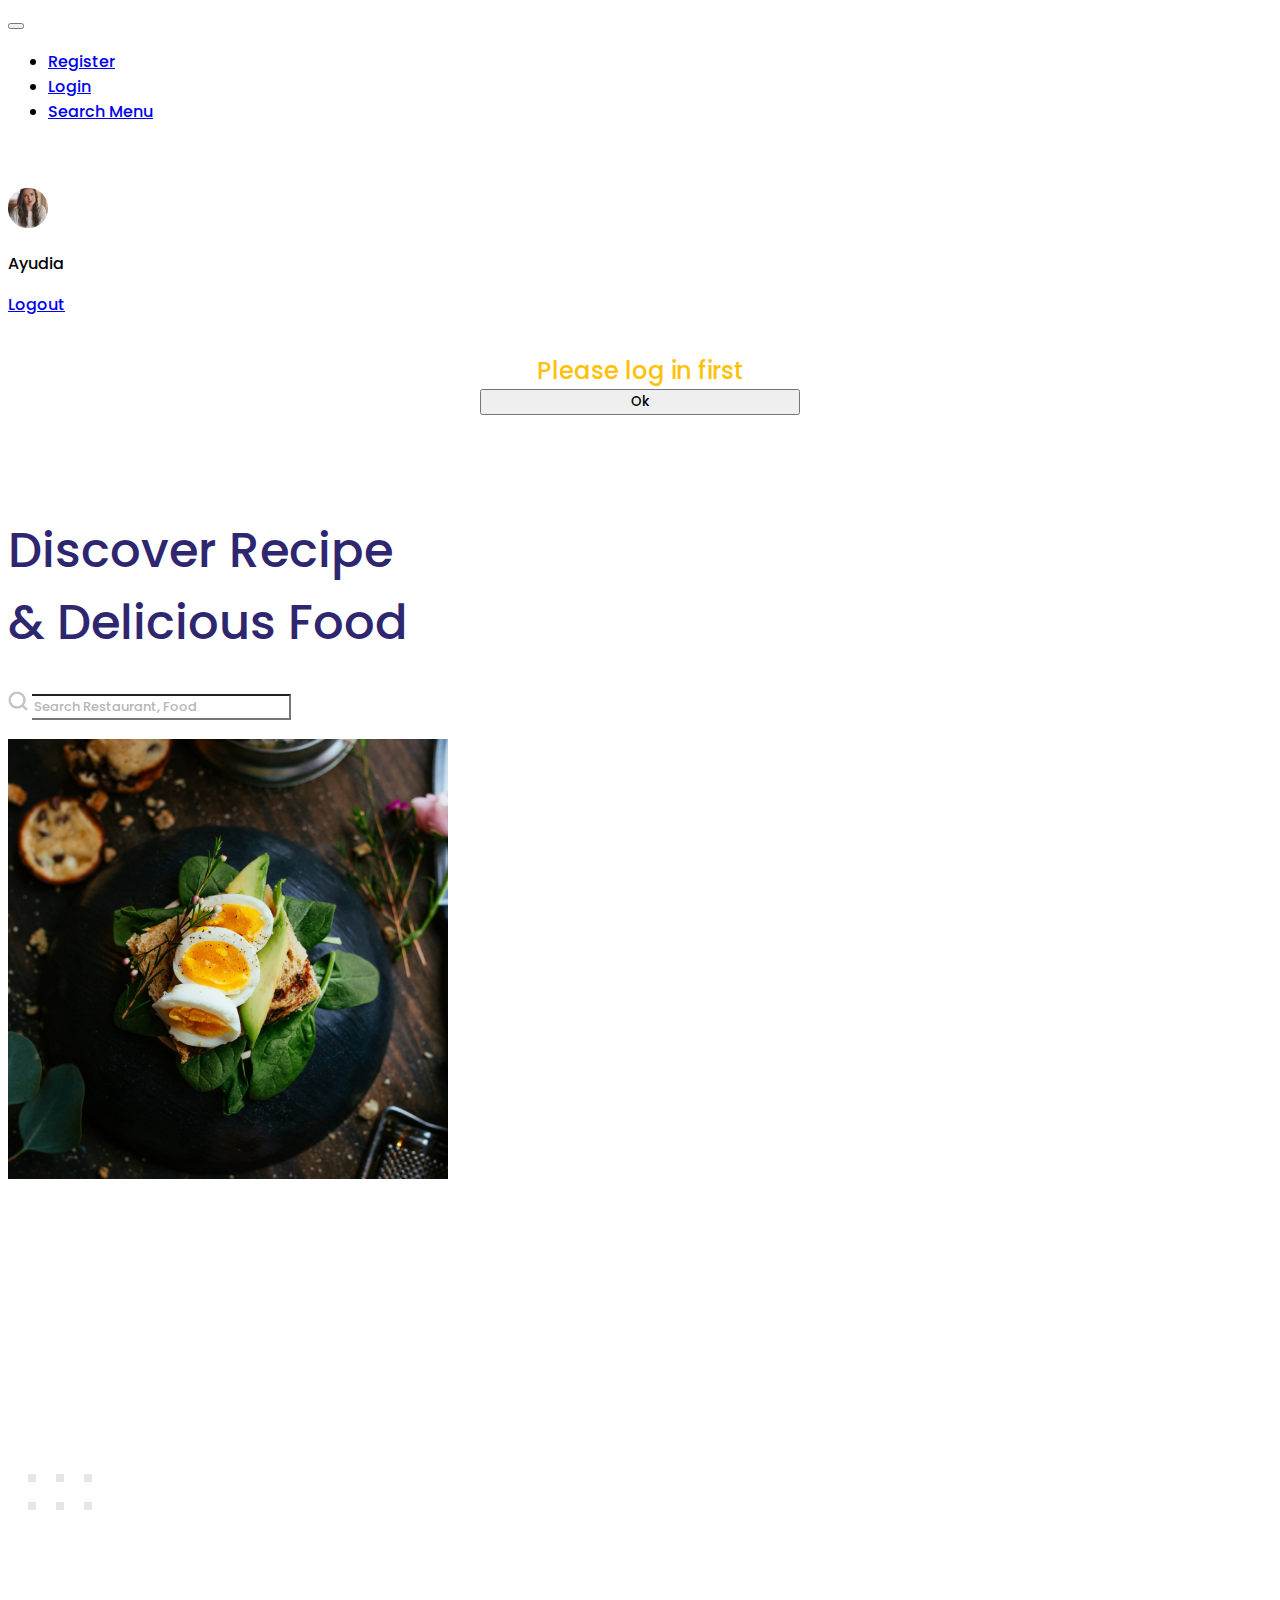
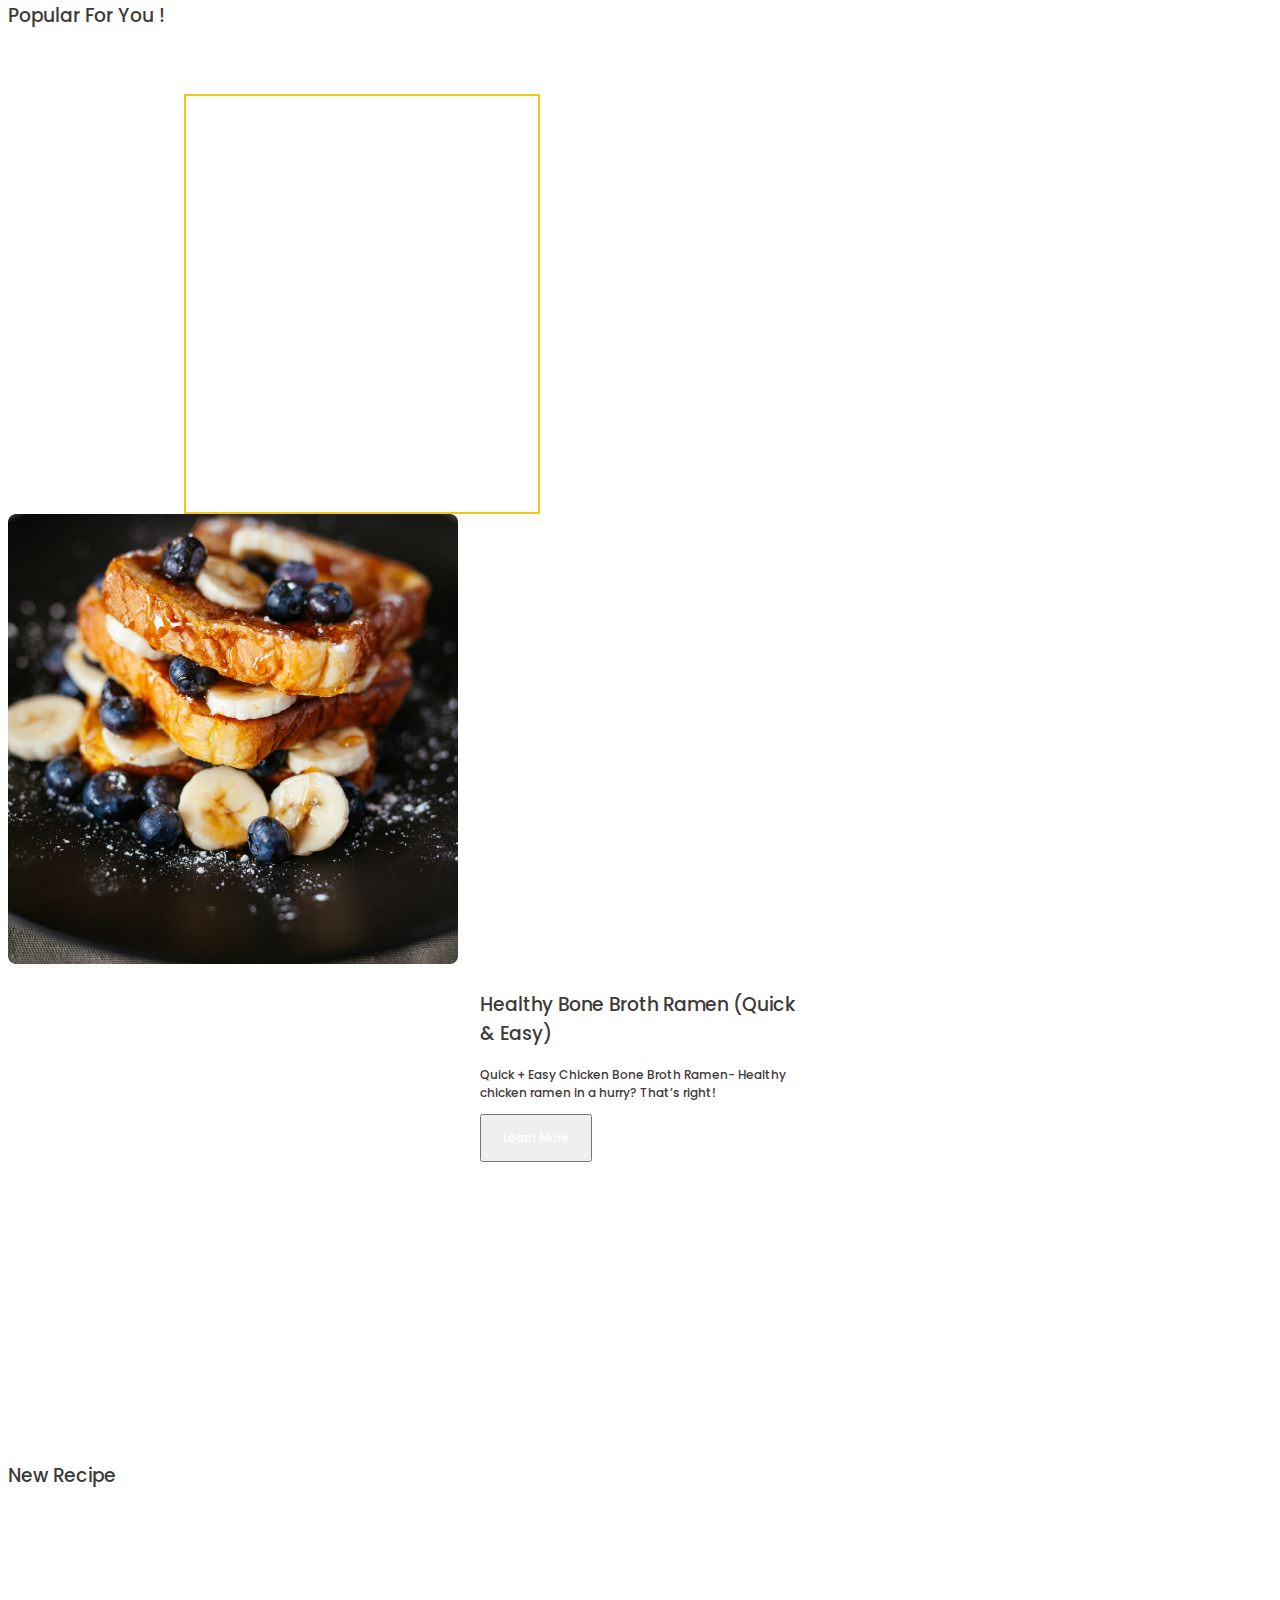
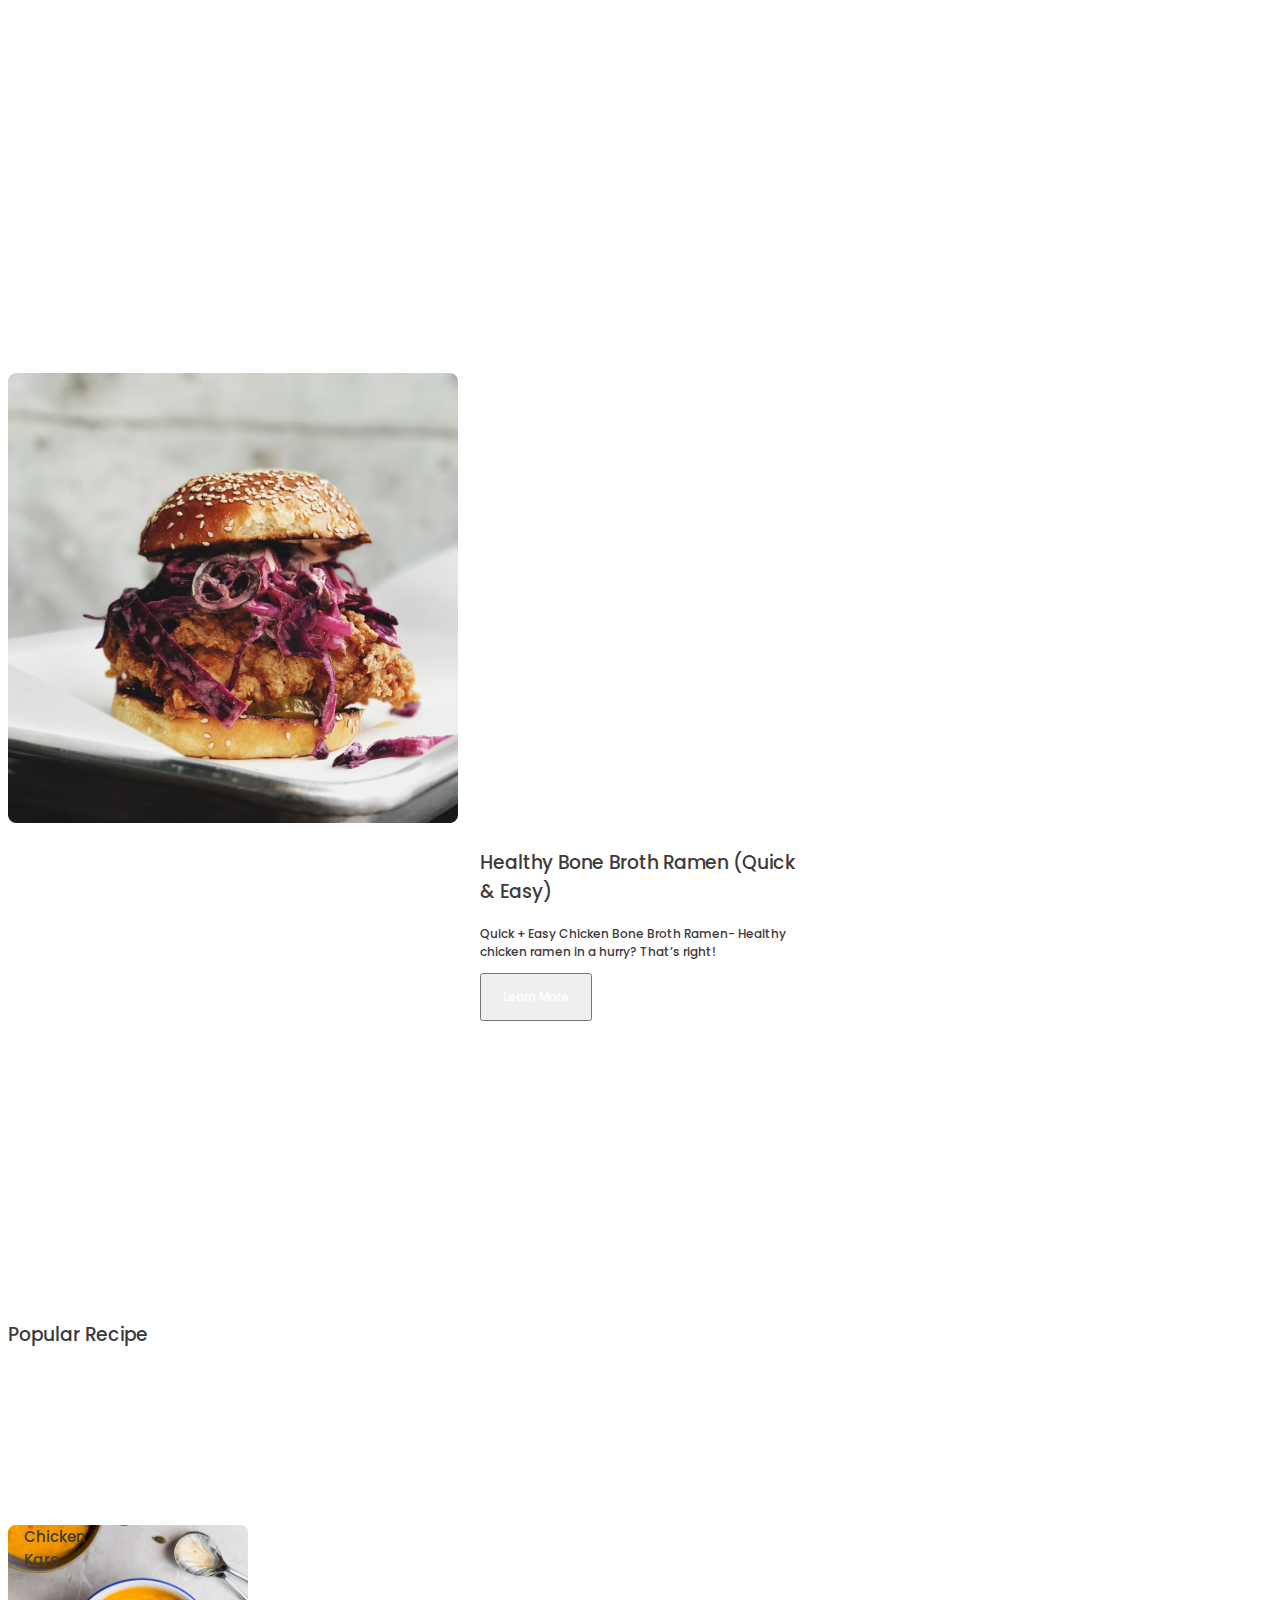
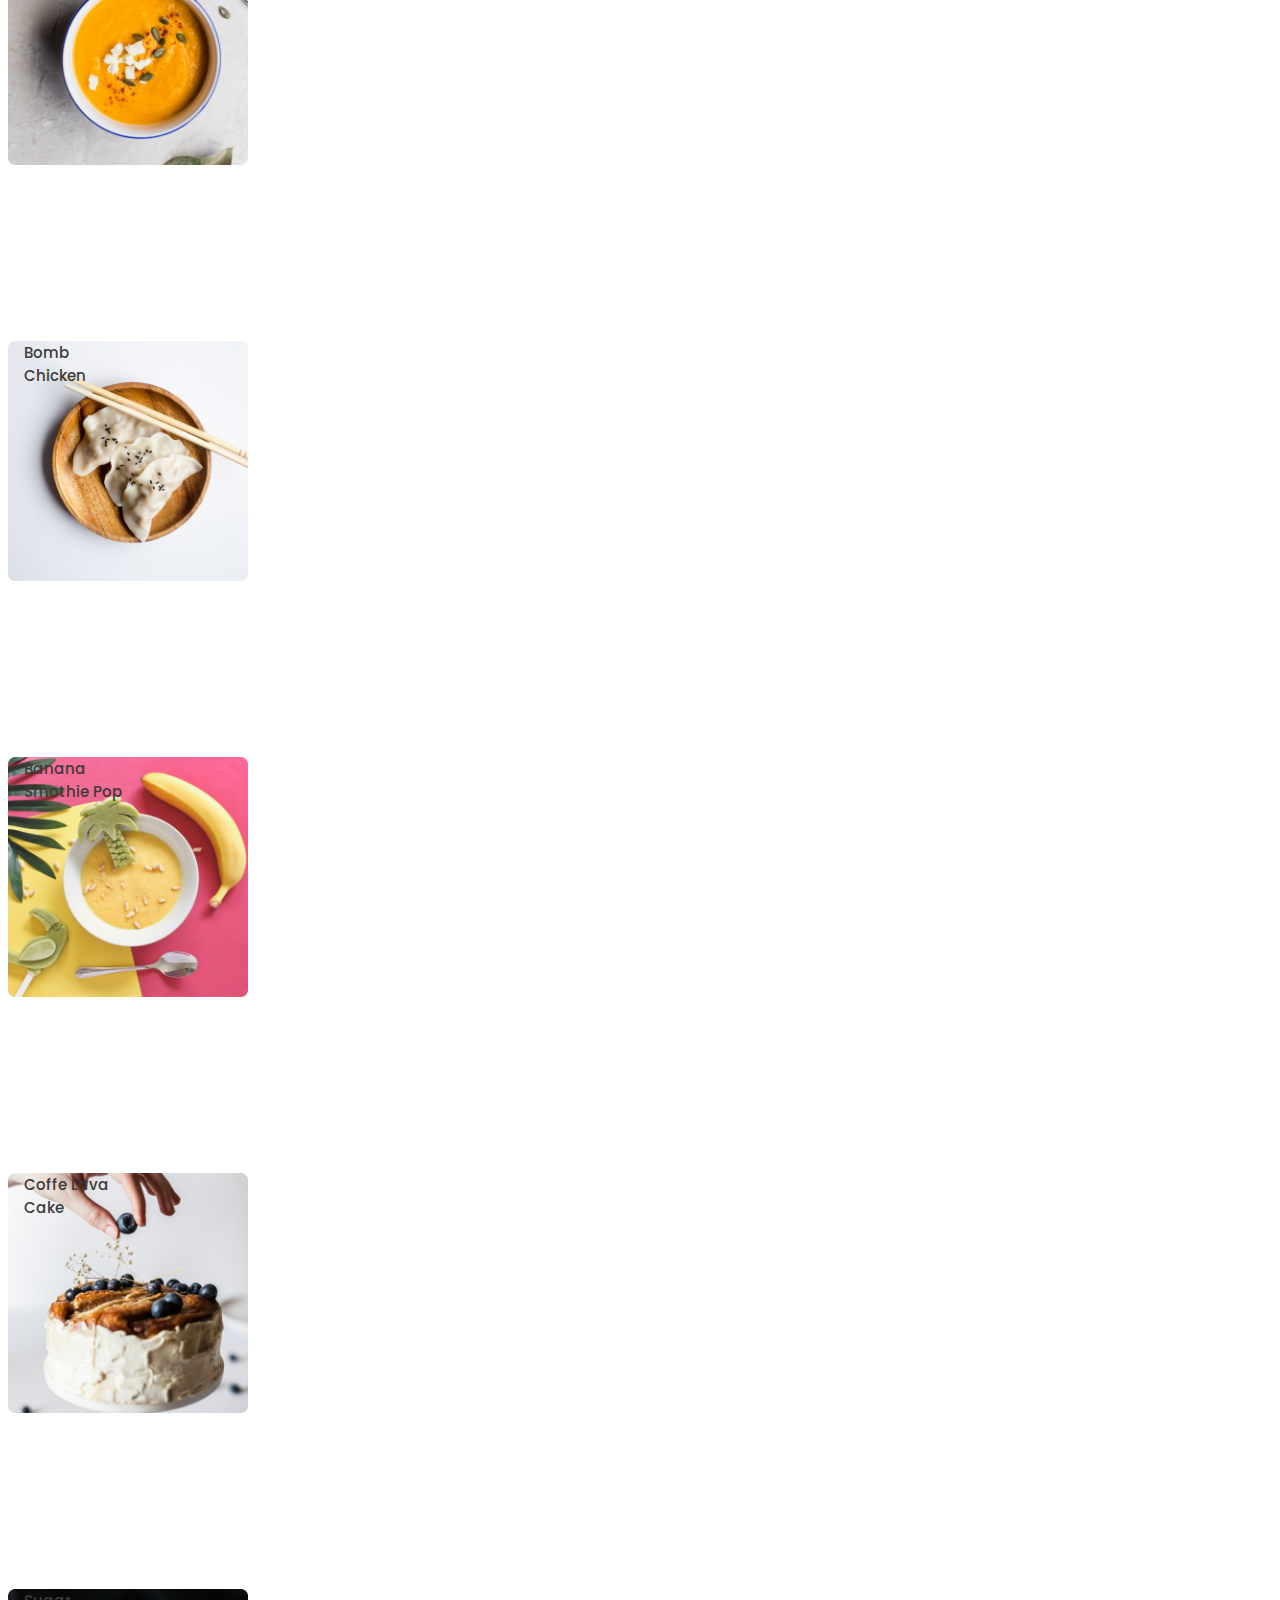
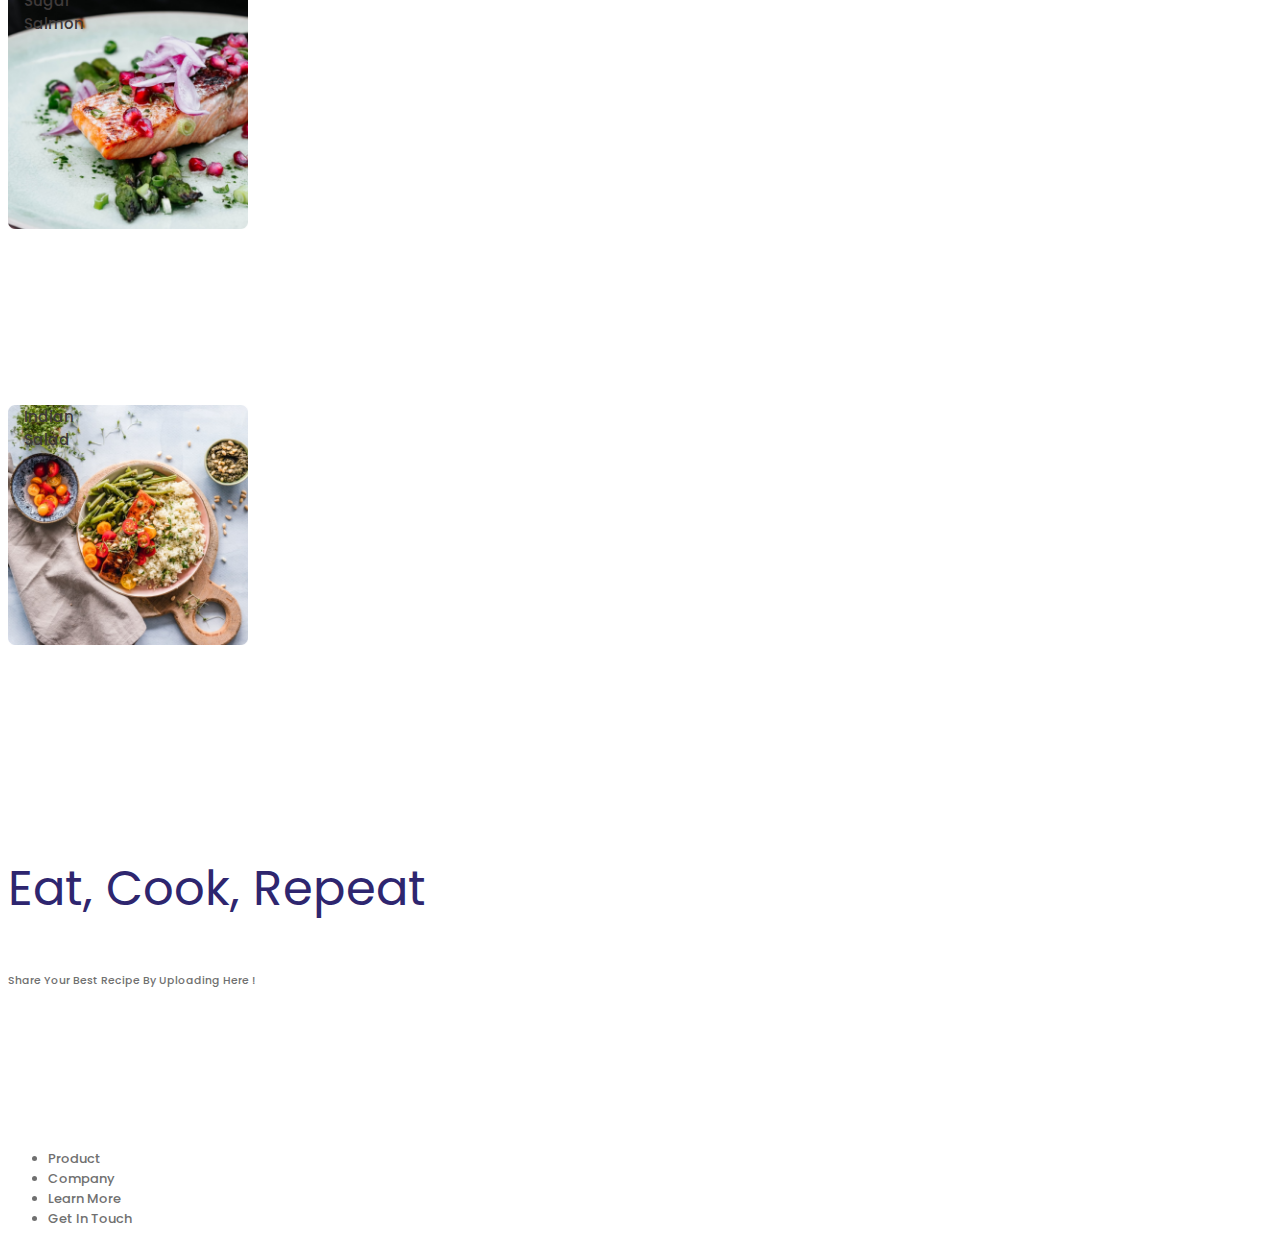
==== commit 49a8c907: "Responsive(Progres:detailMenu)" ====
--- a/index.html
+++ b/index.html
@@ -16,7 +16,7 @@
         <nav class="navbar navbar-expand-lg navbar-light --bs-light-text-emphasis fixed-top">
             <div class="container mt-3">
                 <div class="burger">
-                    <button class="navbar-toggler" type="button" data-bs-toggle="collapse" data-bs-target="#navbarNav" aria-controls="navbarNav" aria-expanded="false" aria-label="Toggle navigation">
+                    <button class="navbar-toggler" type="button" data-bs-toggle="collapse" data-bs-target="#navbarNav" aria-controls="navbarNav" aria-expanded="false" aria-label="Toggle navigation" onclick="navbarBack()">
                         <span class="navbar-toggler-icon"></span>
                     </button>
                     <div class="collapse navbar-collapse" id="navbarNav">
@@ -28,7 +28,7 @@
                                 <a class="nav-link" href="./page/auth/login.html">Login</a>
                             </li>
                             <li class="nav-item">
-                                <a class="nav-link" href="#loginfirst">Search Menu</a>
+                                <a class="nav-link" href="#loginfirst" data-bs-toggle="modal" data-bs-target="#noticeModal">Search Menu</a>
                             </li>
                         </ul>
                     </div>
@@ -47,11 +47,23 @@
             </div>
         </nav>
 
+        <div class="modal fade" id="noticeModal" tabindex="-1" aria-labelledby="logoutModalLabel" aria-hidden="true">
+            <div class="modal-dialog">
+                <div class="modal-content">
+                    <div class="modal-body">Please log in first</div>
+                    <div class="modal-footer d-block mt-4">
+                        <button type="button" class="btn btn-warning btnYes text-light" data-bs-dismiss="modal">Ok</button>
+                        <!-- <button type="button" class="btn btn-secondary btnCancel text-light" data-bs-dismiss="modal">Cancel</button> -->
+                    </div>
+                </div>
+            </div>
+        </div>
+
         <section id="home">
             <div class="container">
                 <div class="row">
                     <div class="col-md-6 m-auto ps-5">
-                        <h1 class="">Discover Recipe <br />& Delicious Food</h1>
+                        <h1 class="mt-5">Discover Recipe <br />& Delicious Food</h1>
                         <div class="input-group input-group-lg mt-3 inputSearch">
                             <span class="input-group-text bg-body-secondary" id="inputGroup-sizing-lg">
                                 <img src="./assets/img/cari.png" alt="Search" width="20" />
@@ -60,7 +72,9 @@
                         </div>
                     </div>
                     <div class="col-md-6 mt-5">
-                        <img src="./assets/img/Rectangle 313.png" alt="Image 1" width="440" class="rounded-4 ms-5" />
+                        <div class="imgCover bg-primary ms-5 rounded-4">
+                            <img src="./assets/img/Rectangle 313.png" alt="Image 1" class="rounded-4" data-bs-toggle="modal" data-bs-target="#noticeModal" />
+                        </div>
                     </div>
                 </div>
             </div>
@@ -140,51 +154,49 @@
                         <h3 class="mt-3">Popular Recipe</h3>
                     </div>
                 </div>
-                <div class="row mt-5">
-                    <div class="col-md-4 mt-5 d-flex justify-content-center">
-                        <div class="image1">
+                <div class="row mt-5 ps-5 pe-5">
+                    <div class="col mt-5 d-flex justify-content-center">
+                        <div class="image1 rounded-3">
                             <p>
                                 Chicken <br />
                                 Kare
                             </p>
                         </div>
                     </div>
-                    <div class="col-md-4 mt-5 d-flex justify-content-center">
-                        <div class="image2">
+                    <div class="col mt-5 d-flex justify-content-center">
+                        <div class="image2 rounded-3">
                             <p>
                                 Bomb <br />
                                 Chicken
                             </p>
                         </div>
                     </div>
-                    <div class="col-md-4 mt-5 d-flex justify-content-center">
-                        <div class="image3">
+                    <div class="col mt-5 d-flex justify-content-center">
+                        <div class="image3 rounded-3">
                             <p>
                                 Banana<br />
                                 Smothie Pop
                             </p>
                         </div>
                     </div>
-                </div>
-                <div class="row">
-                    <div class="col-md-4 mt-5 d-flex justify-content-center">
-                        <div class="image4">
+                    <div class="col mt-5 d-flex justify-content-center">
+                        <div class="image4 rounded-3">
                             <p>
                                 Coffe Lava <br />
                                 Cake
                             </p>
                         </div>
                     </div>
-                    <div class="col-md-4 mt-5 d-flex justify-content-center">
-                        <div class="image5">
+                    <div class="col mt-5 d-flex justify-content-center">
+                        <div class="image5 rounded-3">
                             <p>
                                 Sugar <br />
                                 Salmon
                             </p>
                         </div>
                     </div>
-                    <div class="col-md-4 mt-5 d-flex justify-content-center">
-                        <div class="image6">
+                    <div class="col mt-5 d-flex justify-content-center">
+                        <div class="image6 rounded-3">
                             <p>
                                 Indian<br />
                                 Salad
@@ -207,16 +219,7 @@
                 </ul>
             </div>
         </footer>
-        <script>
-            window.addEventListener("scroll", function () {
-                const navbar = document.querySelector(".navbar");
-                if (window.scrollY > 0) {
-                    navbar.classList.add("navbar-scrolled");
-                } else {
-                    navbar.classList.remove("navbar-scrolled");
-                }
-            });
-        </script>
+        <script src="./assets/js/script.js"></script>
         <script src="https://cdn.jsdelivr.net/npm/bootstrap@5.3.0/dist/js/bootstrap.bundle.min.js" integrity="sha384-geWF76RCwLtnZ8qwWowPQNguL3RmwHVBC9FhGdlKrxdiJJigb/j/68SIy3Te4Bkz" crossorigin="anonymous"></script>
     </body>
 </html>
--- a/assets/css/style.css
+++ b/assets/css/style.css
@@ -26,8 +26,23 @@
     background-color: #fff;
 }
 
-#home img:hover {
-    scale: 1.1;
+.imgCover {
+    overflow: hidden;
+    width: 440px;
+}
+
+.imgCover img {
+    width: 100%;
+    height: 100%;
+    transition: scale 400ms;
+}
+
+.imgCover img:hover {
+    scale: 120%;
+    cursor: pointer;
+}
+
+.photo img {
     cursor: pointer;
 }
 
@@ -84,7 +99,7 @@
 }
 
 .circle {
-    margin-top: 11rem;
+    margin-top: 18rem;
 }
 
 .circle1 {
@@ -254,7 +269,7 @@
 }
 
 footer {
-    height: 30rem;
+    height: auto;
     margin-top: 13rem;
 }
 
@@ -284,3 +299,110 @@
 .eat {
     margin-top: 8rem;
 }
+
+.modal-content {
+    background-color: #fff;
+    border: none;
+    text-align: center;
+    padding: 20px;
+}
+
+.modal-header {
+    border-bottom: none;
+}
+
+.modal-body {
+    color: #ffc107; /* Warna kuning */
+    font-size: 24px;
+}
+
+.modal-footer {
+    border-top: none;
+    text-align: center;
+}
+
+.btnYes {
+    width: 20rem;
+}
+
+.btnCancel {
+    width: 20rem;
+    background-color: #e7e7e7;
+    border: none;
+}
+
+@media (min-width: 1444px) {
+    body {
+        position: absolute;
+        left: 50%;
+        transform: translateX(-50%);
+    }
+}
+
+@media (max-width: 992px) {
+    .side {
+        width: 13rem;
+        height: 44rem;
+    }
+
+    #home h1 {
+        font-size: 2.2rem;
+    }
+
+    .inputSearch {
+        width: 20rem;
+    }
+
+    .imgCover {
+        width: 18rem;
+    }
+
+    #popularforyou img {
+        width: 18rem;
+    }
+
+    .squareborder {
+        margin-left: 6rem;
+        margin-top: 2rem;
+        width: 17rem;
+        height: 18rem;
+    }
+
+    .content {
+        margin-left: 5rem;
+        margin-top: 3rem;
+        width: 15rem;
+    }
+
+    #newrecipe img {
+        width: 18rem;
+    }
+
+    .squaresolid {
+        width: 15rem;
+        height: 19rem;
+    }
+}
+
+@media (max-width: 768px) {
+    .first {
+        margin-top: 5rem;
+    }
+
+    .side {
+        display: none;
+    }
+
+    .user::before {
+        background-color: #efc81a;
+    }
+
+    .first .row {
+        display: flex;
+        flex-direction: column-reverse;
+    }
+
+    .imgCover {
+        margin-bottom: 2rem;
+    }
+}
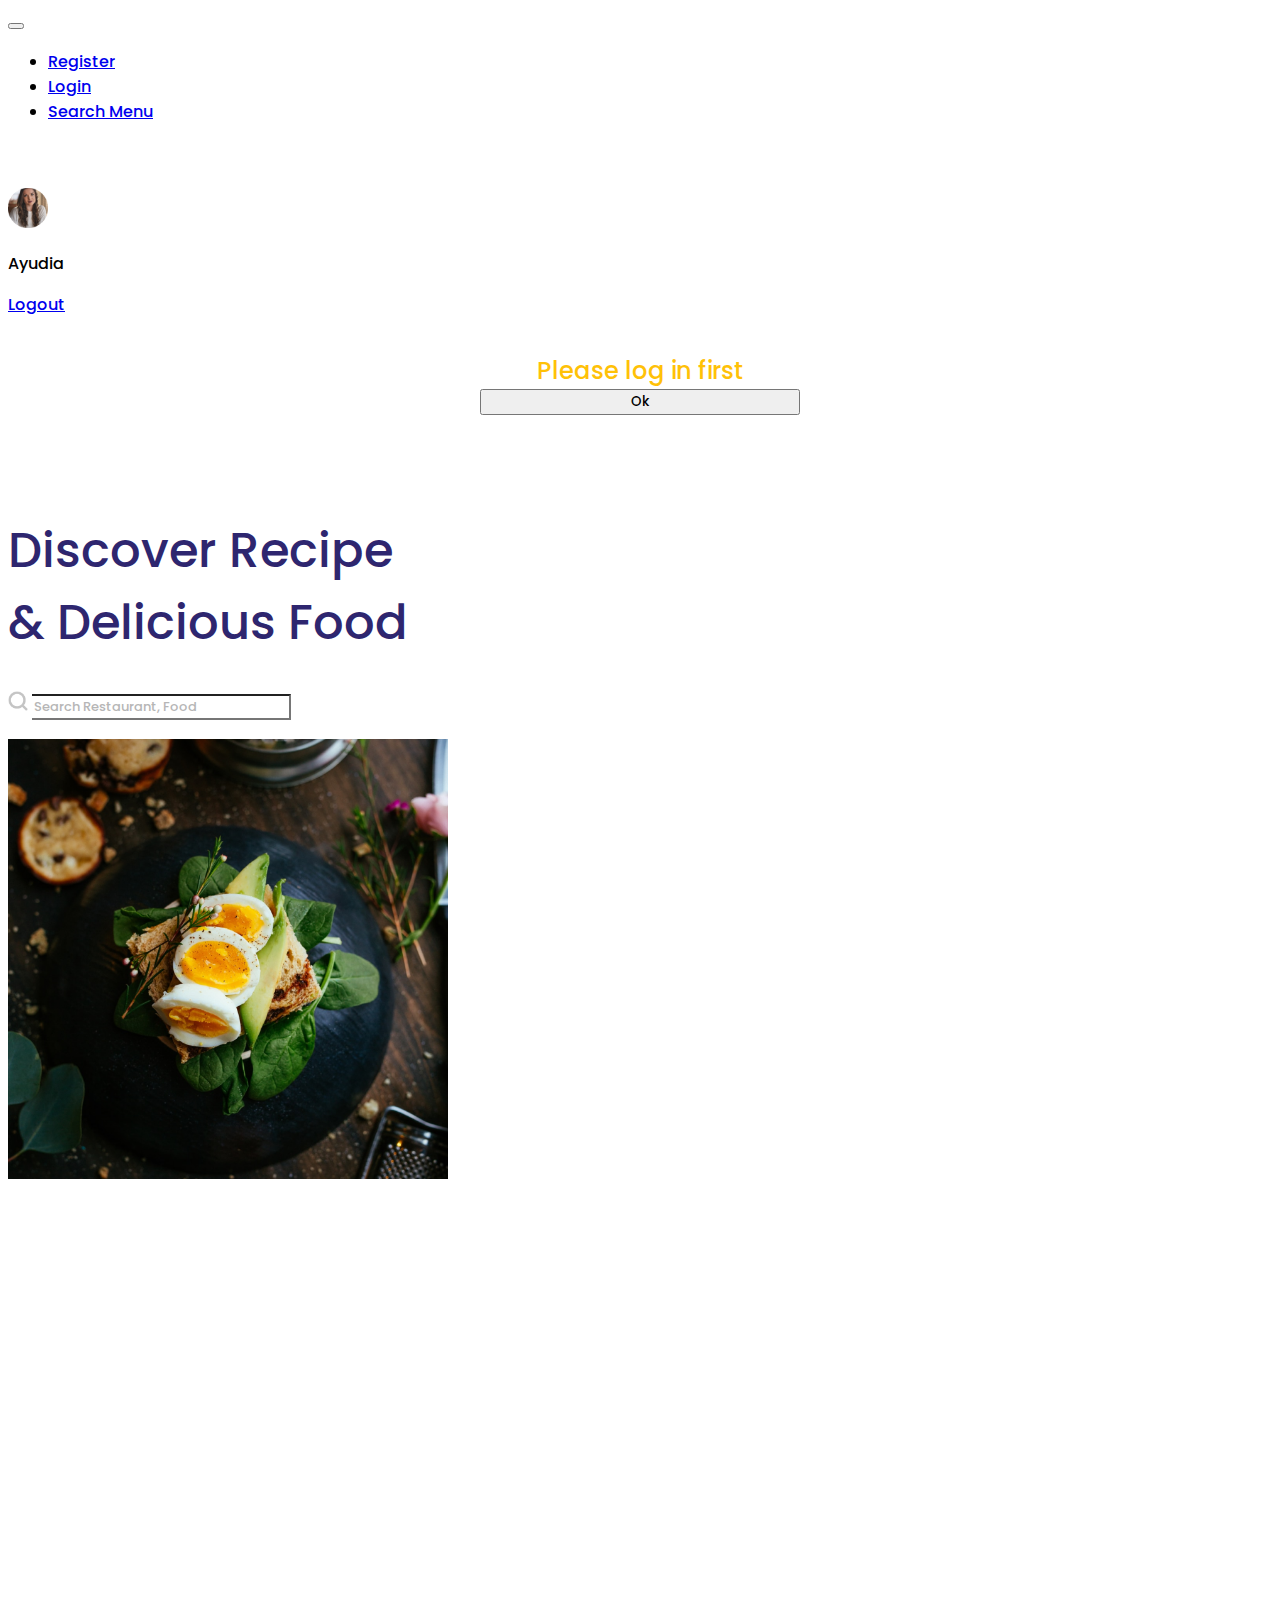
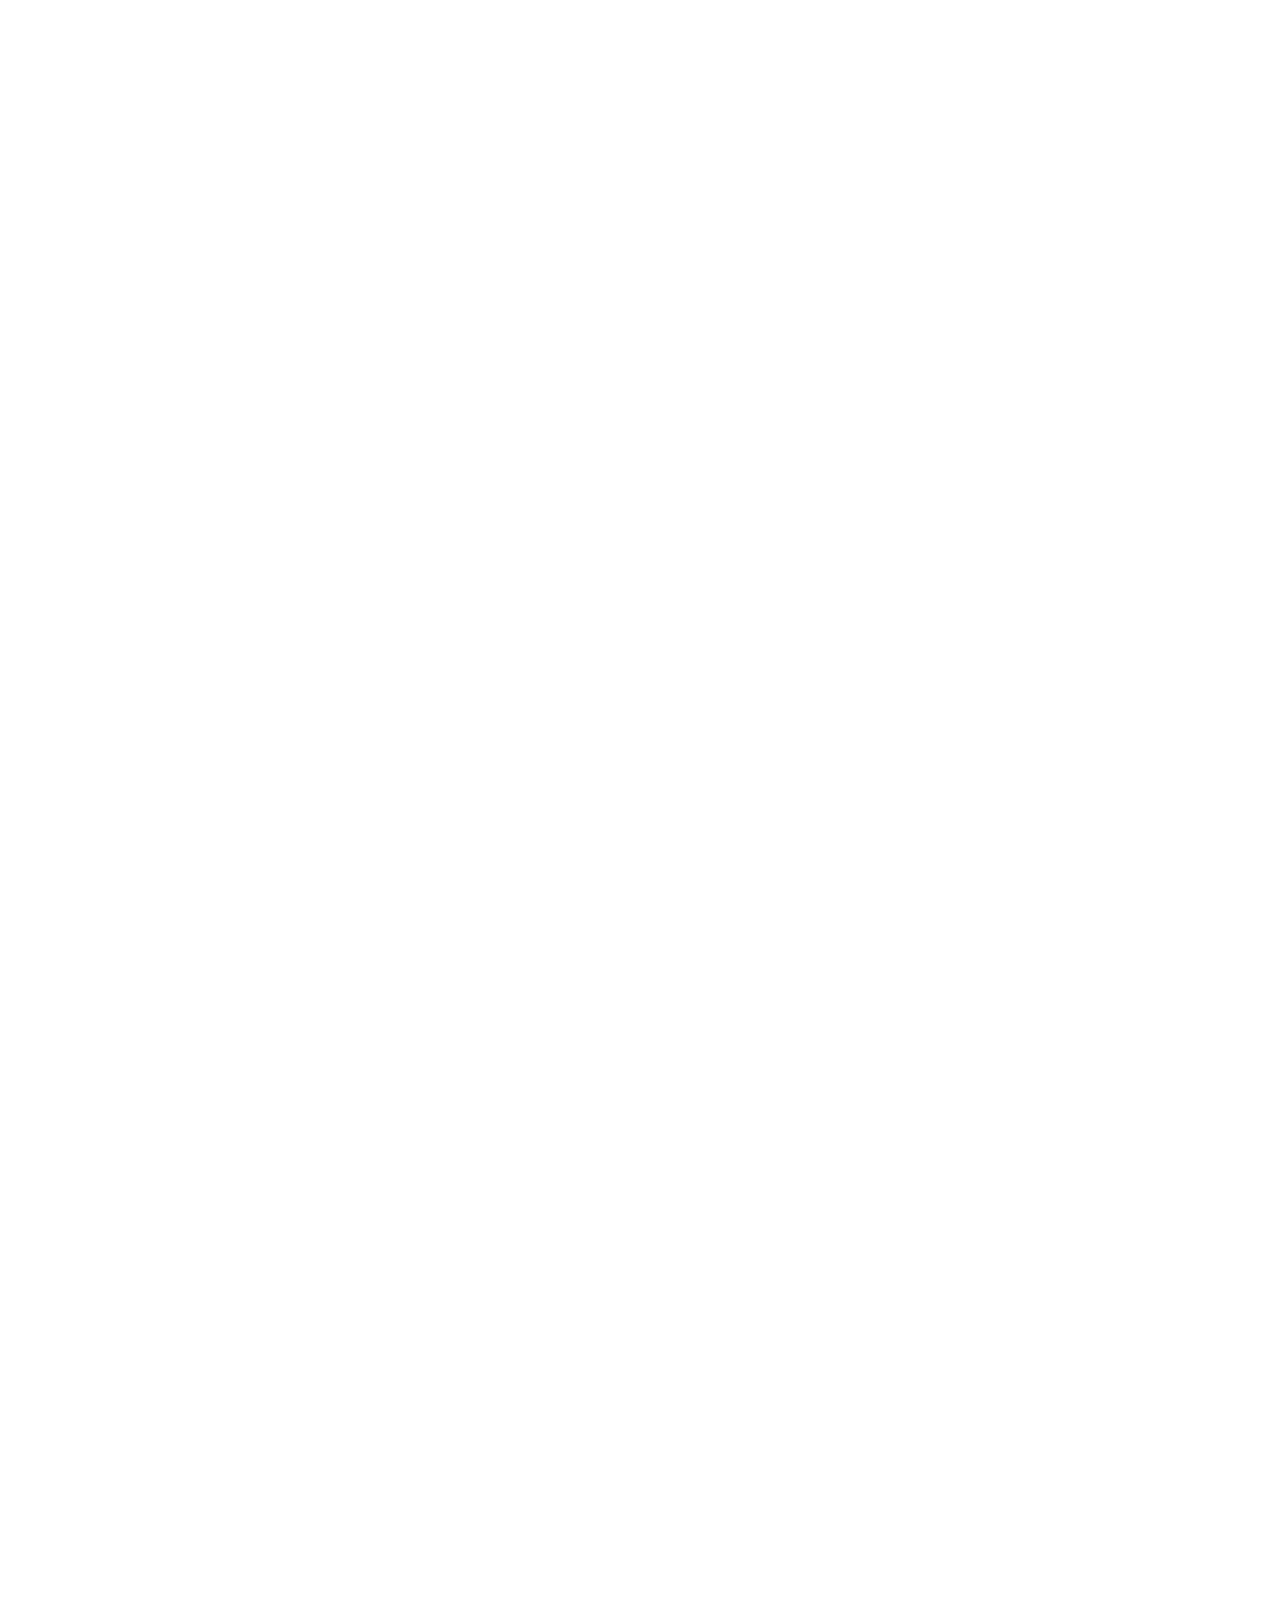
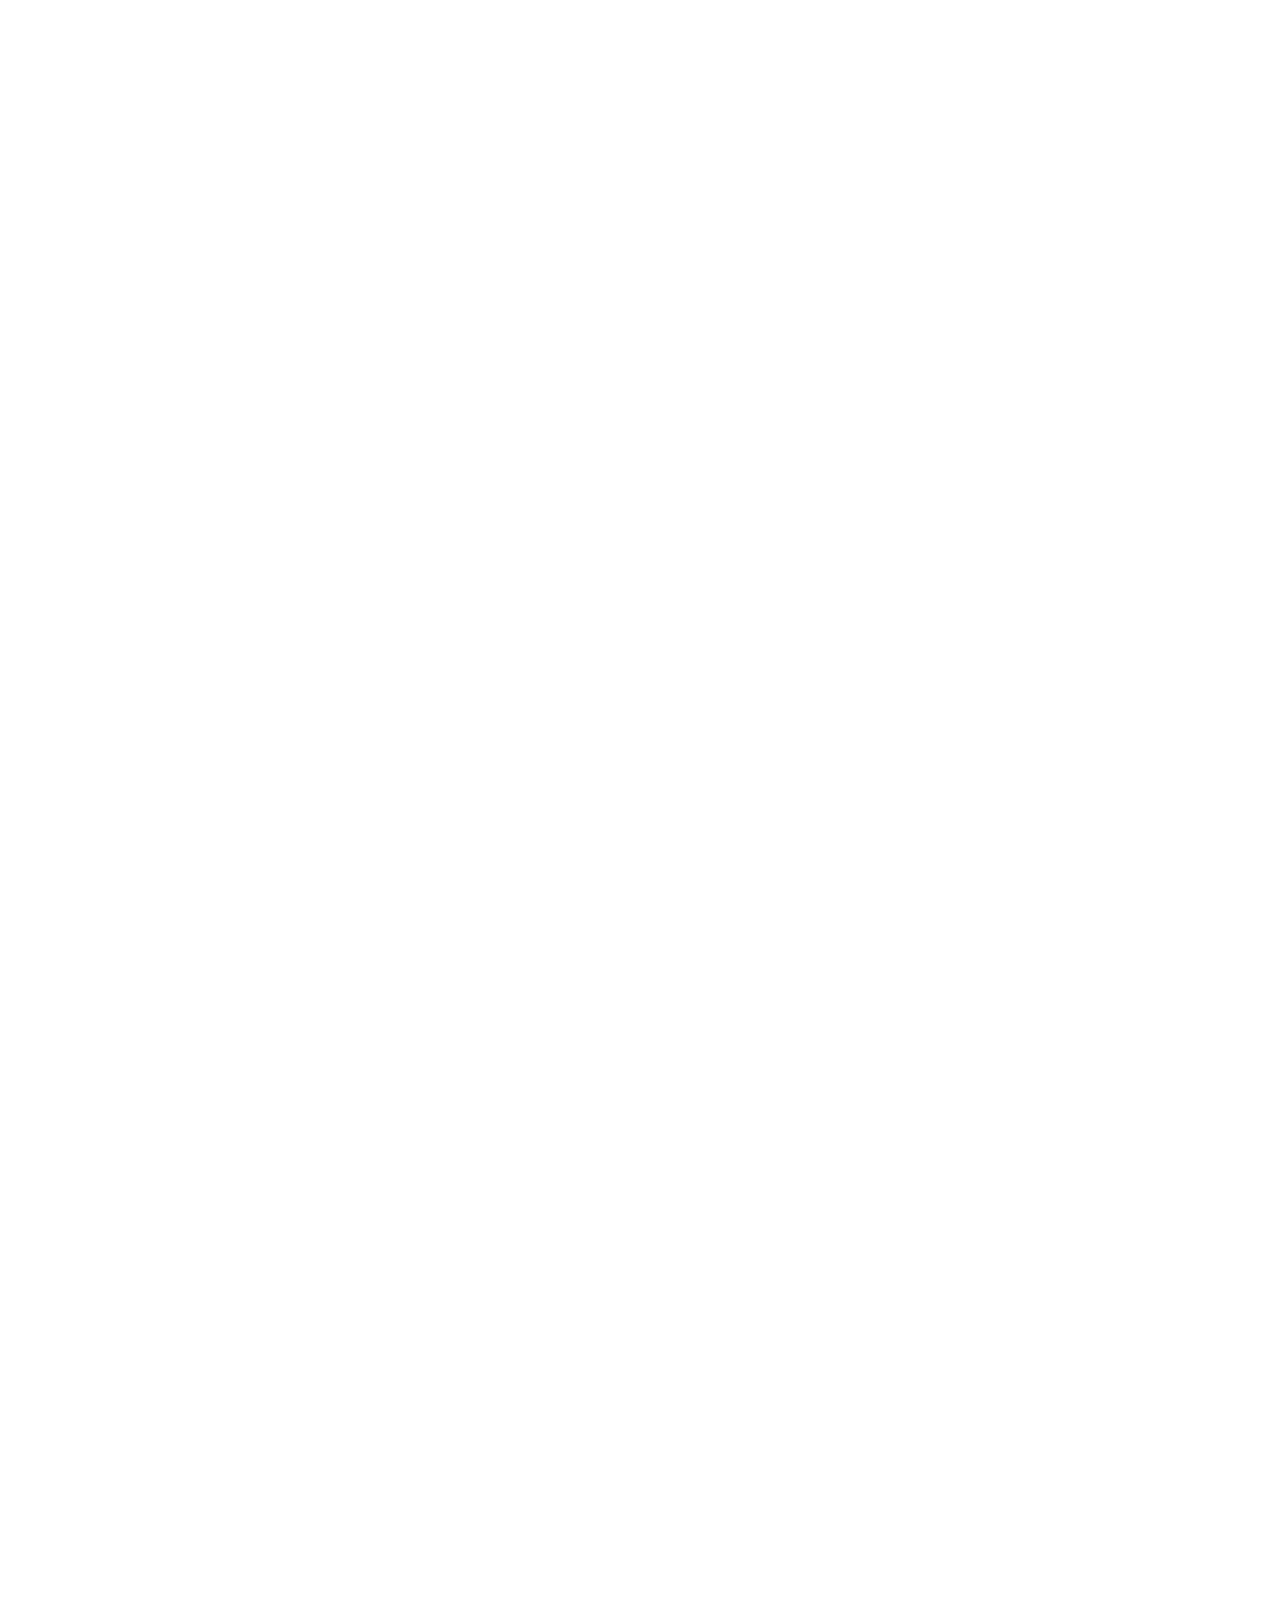
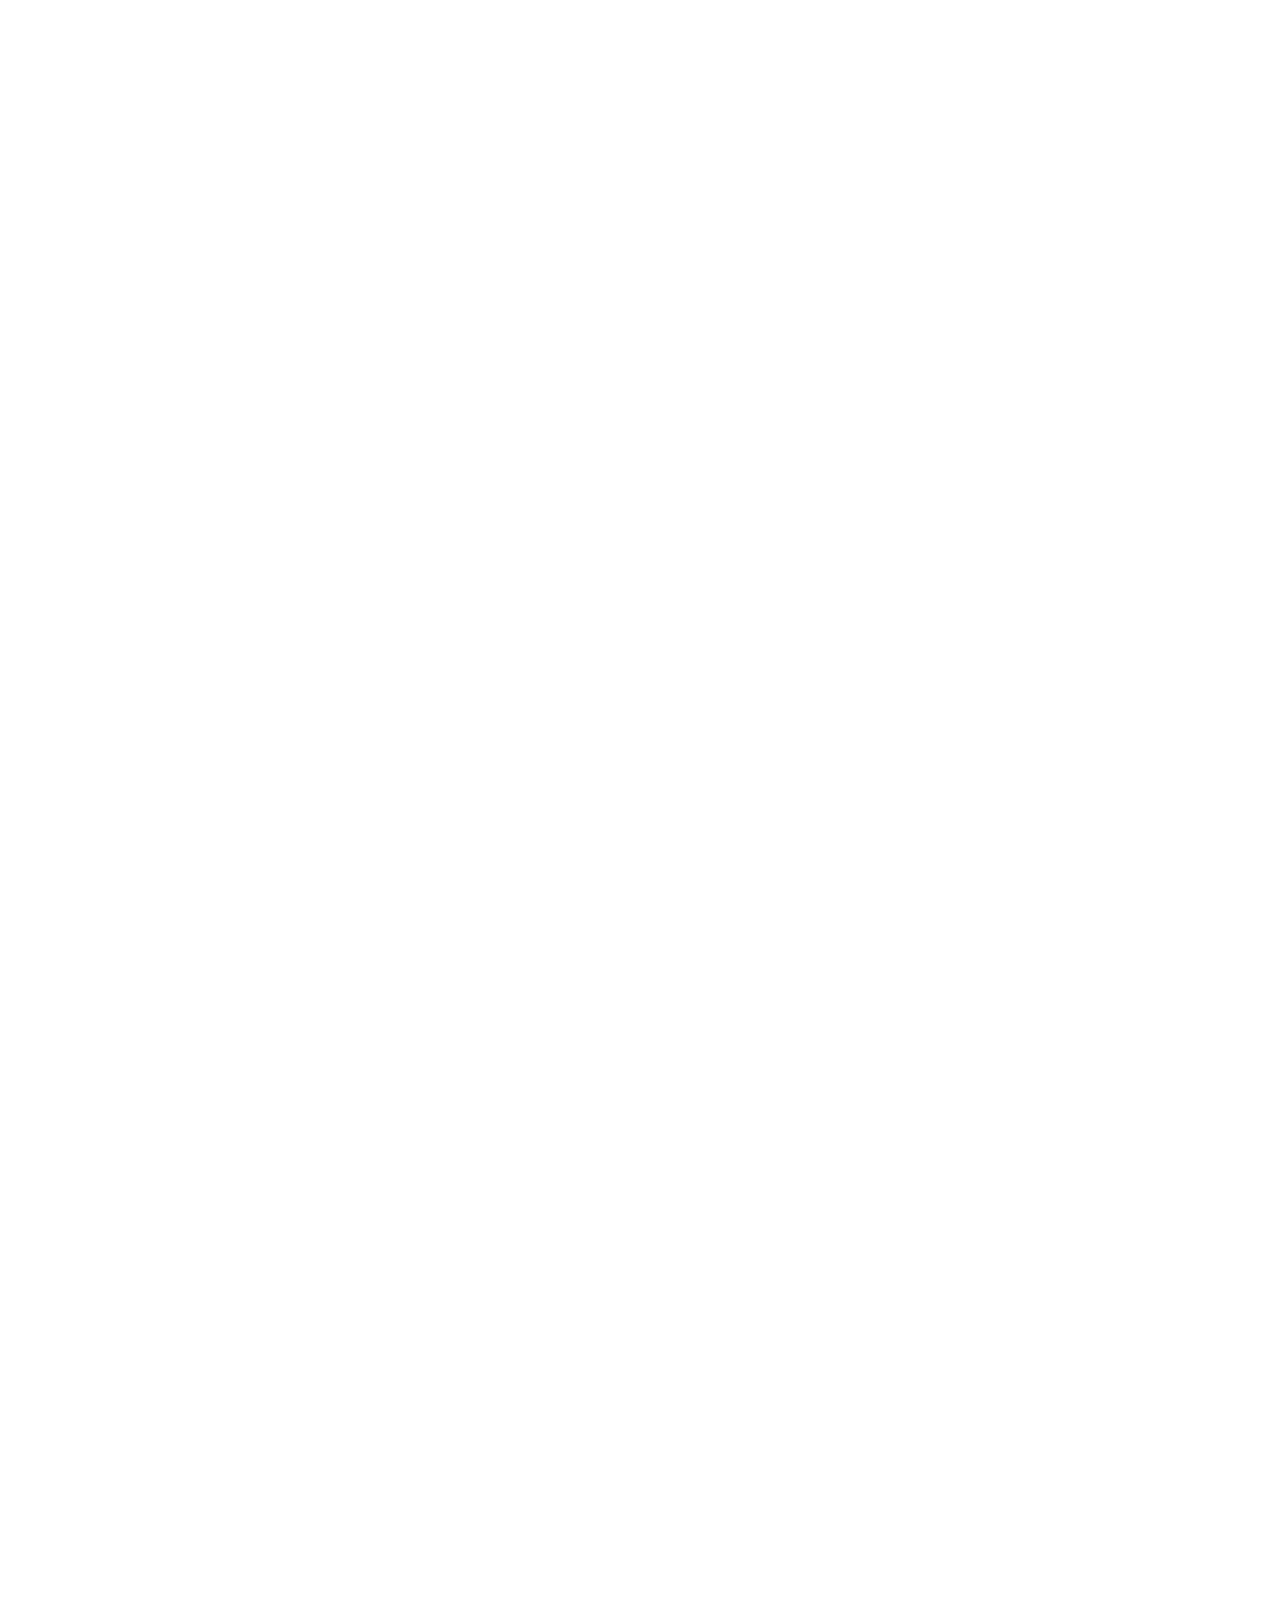
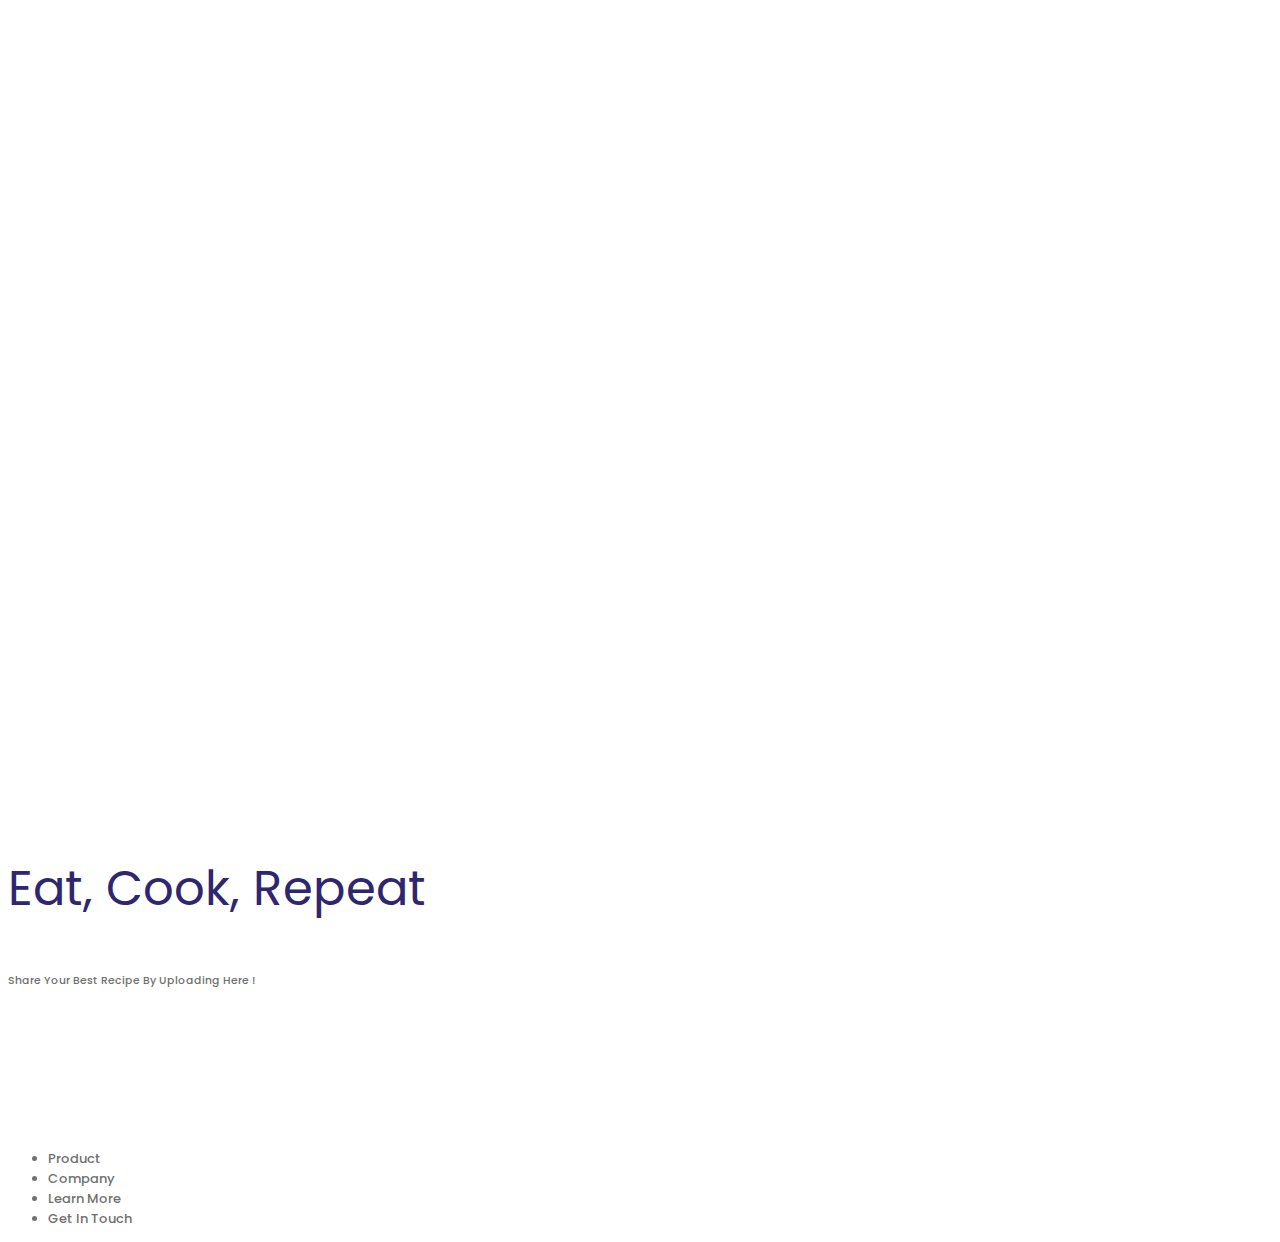
==== commit 306e5a46: "AOS" ====
--- a/index.html
+++ b/index.html
@@ -9,6 +9,7 @@
         <link rel="preconnect" href="https://fonts.googleapis.com" />
         <link rel="preconnect" href="https://fonts.gstatic.com" crossorigin />
         <link href="https://fonts.googleapis.com/css2?family=Poppins:ital,wght@0,100;0,200;0,300;0,400;0,500;0,600;0,700;0,800;0,900;1,100;1,200;1,300;1,400;1,500;1,600;1,700;1,800;1,900&display=swap" rel="stylesheet" />
+        <link rel="stylesheet" href="https://unpkg.com/aos@next/dist/aos.css" />
         <link rel="stylesheet" href="./assets/css/style.css" />
     </head>
     <body>
@@ -80,7 +81,7 @@
             </div>
         </section>
 
-        <section id="popularforyou">
+        <section id="popularforyou" data-aos="fade-up" data-aos-duration="2000">
             <div class="circle position-absolute">
                 <div class="circle1">
                     <div class="circle-round rounded-circle"></div>
@@ -103,11 +104,11 @@
                     </div>
                 </div>
                 <div class="row mt-5">
-                    <div class="col-md-6 mt-5 mb-5">
+                    <div class="col-md-6 mt-5 mb-5" data-aos="fade-right" data-aos-duration="2000">
                         <div class="squareborder position-absolute rounded-3"></div>
                         <img src="./assets/img/Rectangle 314.png" alt="Image 2" width="450" class="rounded-3 ms-5" />
                     </div>
-                    <div class="col-md-6 m-auto">
+                    <div class="col-md-6 m-auto" data-aos="fade-left" data-aos-duration="2000">
                         <div class="content">
                             <h3>Healthy Bone Broth Ramen (Quick & Easy)</h3>
                             <p>Quick + Easy Chicken Bone Broth Ramen- Healthy chicken ramen in a hurry? That’s right!</p>
@@ -120,7 +121,7 @@
 
         <section id="newrecipe">
             <div class="container">
-                <div class="row">
+                <div class="row" data-aos="fade-up" data-aos-duration="2000">
                     <div class="col-md-1 ms-5 mt-5 ssquare">
                         <div class="square bg-warning"></div>
                     </div>
@@ -130,10 +131,10 @@
                 </div>
                 <div class="row mt-5">
                     <div class="col-md-6 mt-5 mb-5">
-                        <div class="squaresolid position-absolute bg-warning"></div>
-                        <img src="./assets/img/Rectangle 315.png" alt="Image 3" width="450" class="rounded-3 ms-5 mt-5" />
-                    </div>
-                    <div class="col-md-6 m-auto">
+                        <div class="squaresolid position-absolute bg-warning" data-aos="fade-right" data-aos-duration="2000"></div>
+                        <img src="./assets/img/Rectangle 315.png" alt="Image 3" width="450" class="rounded-3 ms-5 mt-5" data-aos="fade-right" data-aos-duration="2000" />
+                    </div>
+                    <div class="col-md-6 m-auto" data-aos="fade-left" data-aos-duration="2000">
                         <div class="content">
                             <h3>Healthy Bone Broth Ramen (Quick & Easy)</h3>
                             <p>Quick + Easy Chicken Bone Broth Ramen- Healthy chicken ramen in a hurry? That’s right!</p>
@@ -146,7 +147,7 @@
 
         <section id="popularrecipe">
             <div class="container">
-                <div class="row">
+                <div class="row" data-aos="fade-up" data-aos-duration="2000">
                     <div class="col-md-1 ms-5 mt-5 ssquare">
                         <div class="square bg-warning"></div>
                     </div>
@@ -155,7 +156,7 @@
                     </div>
                 </div>
                 <div class="row mt-5 ps-5 pe-5">
-                    <div class="col mt-5 d-flex justify-content-center">
+                    <div class="col mt-5 d-flex justify-content-center" data-aos="zoom-in" data-aos-duration="1000">
                         <div class="image1 rounded-3">
                             <p>
                                 Chicken <br />
@@ -163,7 +164,7 @@
                             </p>
                         </div>
                     </div>
-                    <div class="col mt-5 d-flex justify-content-center">
+                    <div class="col mt-5 d-flex justify-content-center" data-aos="zoom-in" data-aos-duration="1000" data-aos-delay="150">
                         <div class="image2 rounded-3">
                             <p>
                                 Bomb <br />
@@ -171,7 +172,7 @@
                             </p>
                         </div>
                     </div>
-                    <div class="col mt-5 d-flex justify-content-center">
+                    <div class="col mt-5 d-flex justify-content-center" data-aos="zoom-in" data-aos-duration="1000" data-aos-delay="200">
                         <div class="image3 rounded-3">
                             <p>
                                 Banana<br />
@@ -179,7 +180,7 @@
                             </p>
                         </div>
                     </div>
-                    <div class="col mt-5 d-flex justify-content-center">
+                    <div class="col mt-5 d-flex justify-content-center" data-aos="zoom-in" data-aos-duration="1000" data-aos-delay="250">
                         <div class="image4 rounded-3">
                             <p>
                                 Coffe Lava <br />
@@ -187,7 +188,7 @@
                             </p>
                         </div>
                     </div>
-                    <div class="col mt-5 d-flex justify-content-center">
+                    <div class="col mt-5 d-flex justify-content-center" data-aos="zoom-in" data-aos-duration="1000" data-aos-delay="300">
                         <div class="image5 rounded-3">
                             <p>
                                 Sugar <br />
@@ -195,7 +196,7 @@
                             </p>
                         </div>
                     </div>
-                    <div class="col mt-5 d-flex justify-content-center">
+                    <div class="col mt-5 d-flex justify-content-center" data-aos="zoom-in" data-aos-duration="1000" data-aos-delay="350">
                         <div class="image6 rounded-3">
                             <p>
                                 Indian<br />
@@ -219,7 +220,13 @@
                 </ul>
             </div>
         </footer>
+        <script src="https://cdn.jsdelivr.net/npm/bootstrap@5.3.0/dist/js/bootstrap.bundle.min.js" integrity="sha384-geWF76RCwLtnZ8qwWowPQNguL3RmwHVBC9FhGdlKrxdiJJigb/j/68SIy3Te4Bkz" crossorigin="anonymous"></script>
+        <script src="https://unpkg.com/aos@next/dist/aos.js"></script>
+        <script>
+            AOS.init({
+                once: true,
+            });
+        </script>
         <script src="./assets/js/script.js"></script>
-        <script src="https://cdn.jsdelivr.net/npm/bootstrap@5.3.0/dist/js/bootstrap.bundle.min.js" integrity="sha384-geWF76RCwLtnZ8qwWowPQNguL3RmwHVBC9FhGdlKrxdiJJigb/j/68SIy3Te4Bkz" crossorigin="anonymous"></script>
     </body>
 </html>
--- a/assets/css/style.css
+++ b/assets/css/style.css
@@ -331,6 +331,17 @@
     border: none;
 }
 
+.form-check-input:checked {
+    background-color: #ffc107;
+    box-shadow: 0 0 0 0.25rem rgba(255, 193, 7, 0.25);
+    border: 1px solid white;
+}
+
+.form-control:focus {
+    border-color: #ffc107;
+    box-shadow: 0 0 0 0.25rem rgba(255, 193, 7, 0.25);
+}
+
 @media (min-width: 1444px) {
     body {
         position: absolute;
